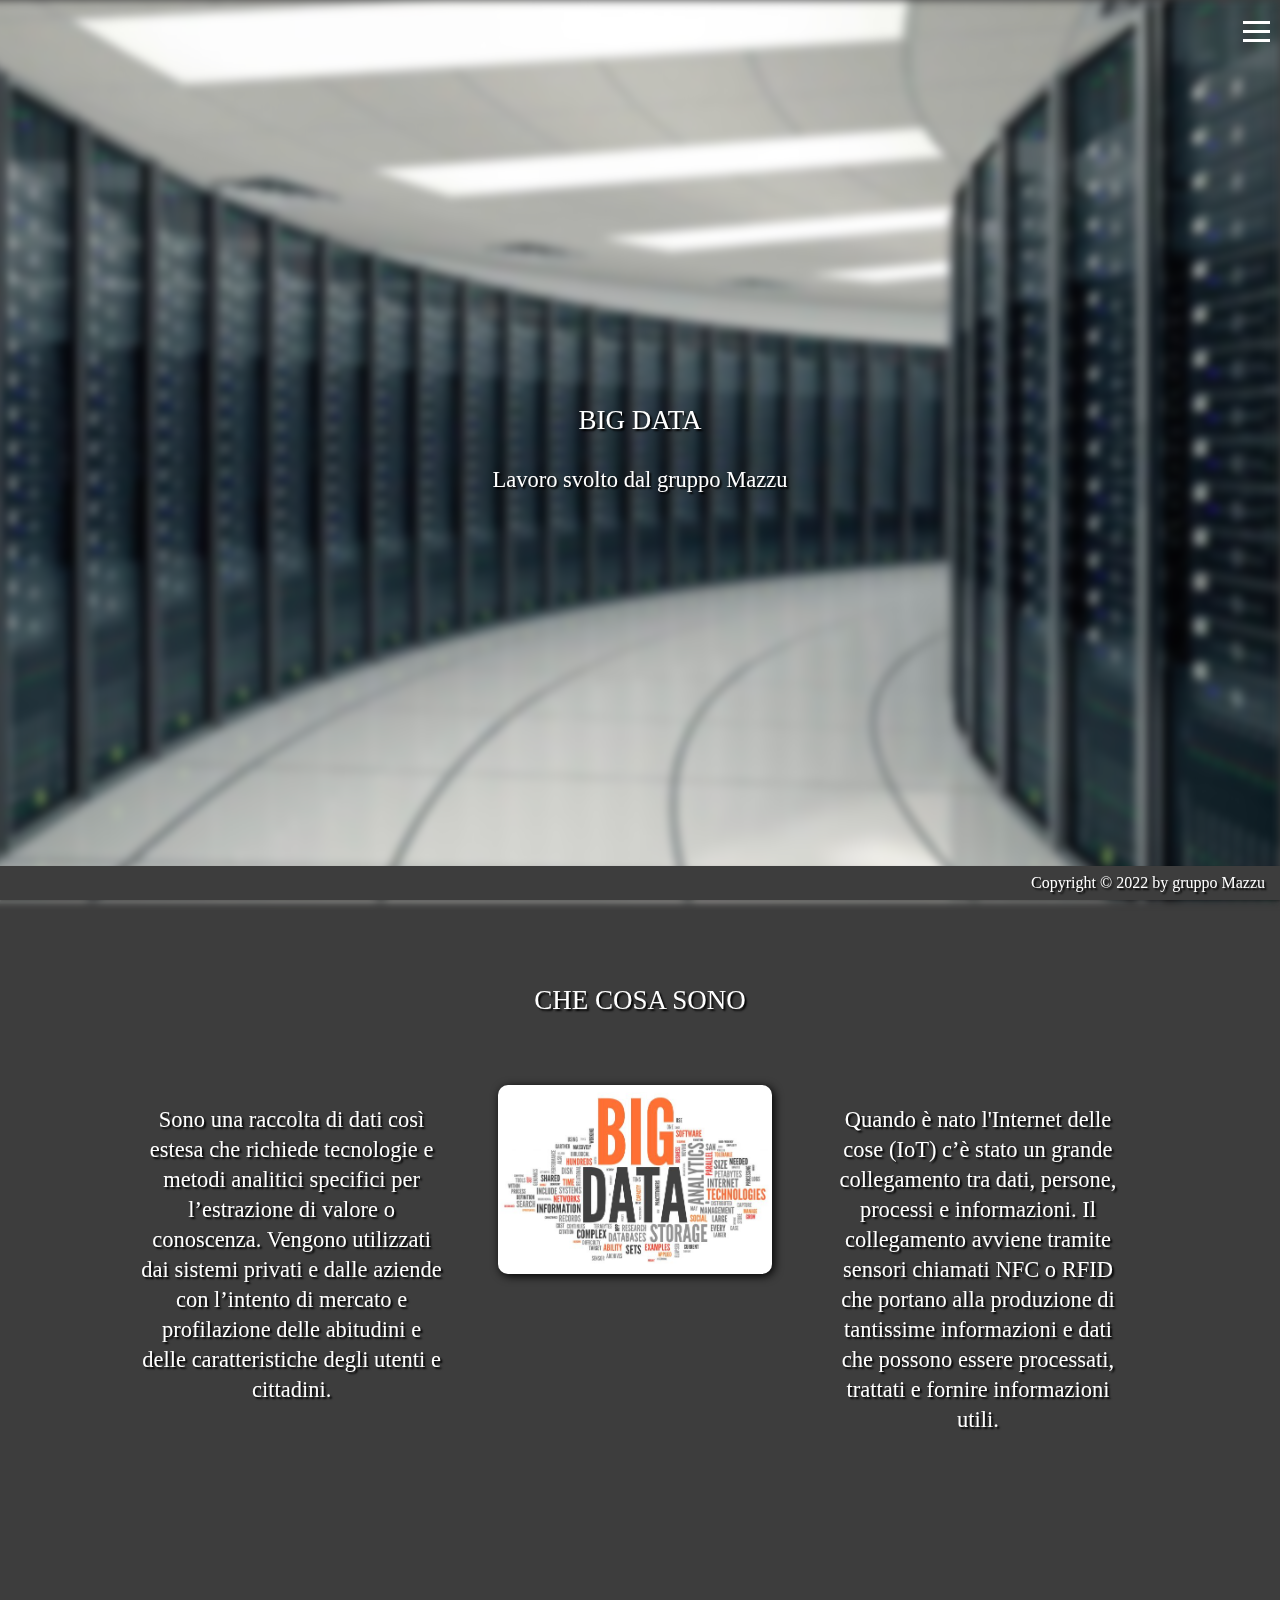
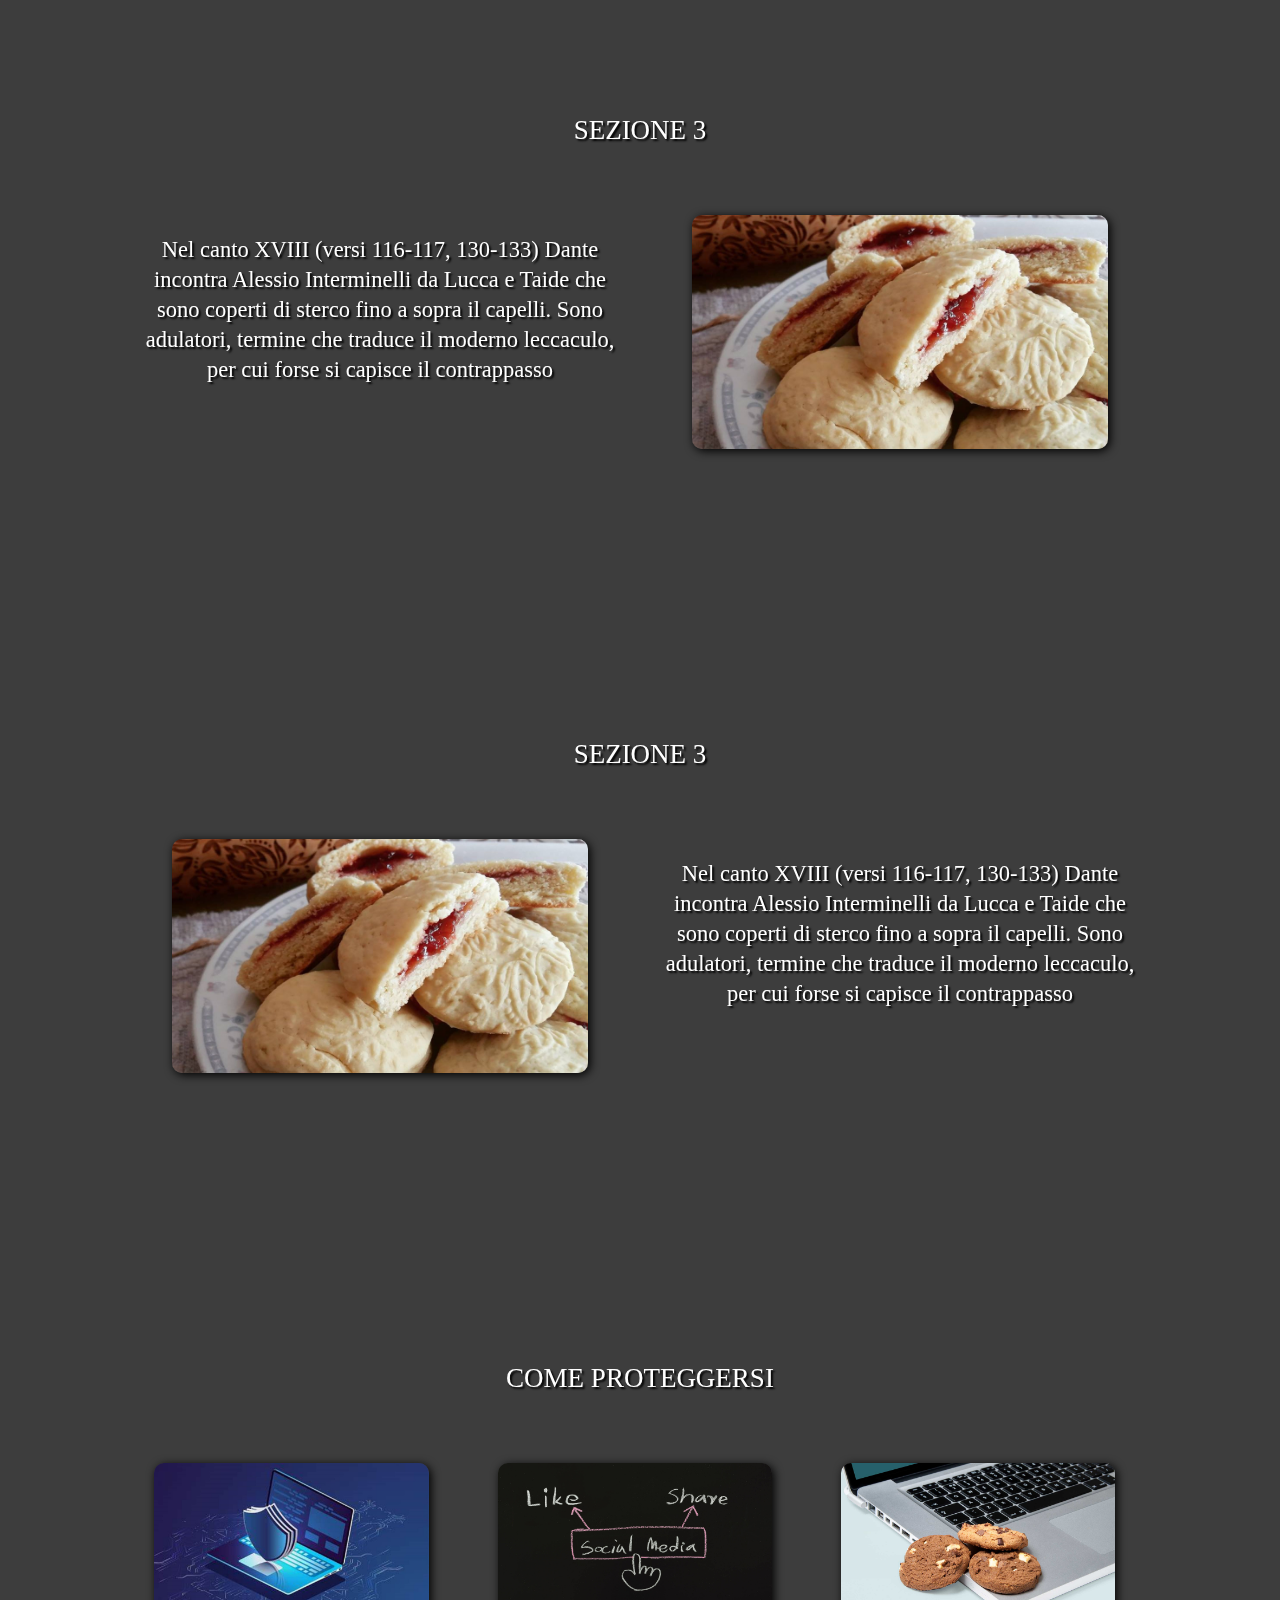
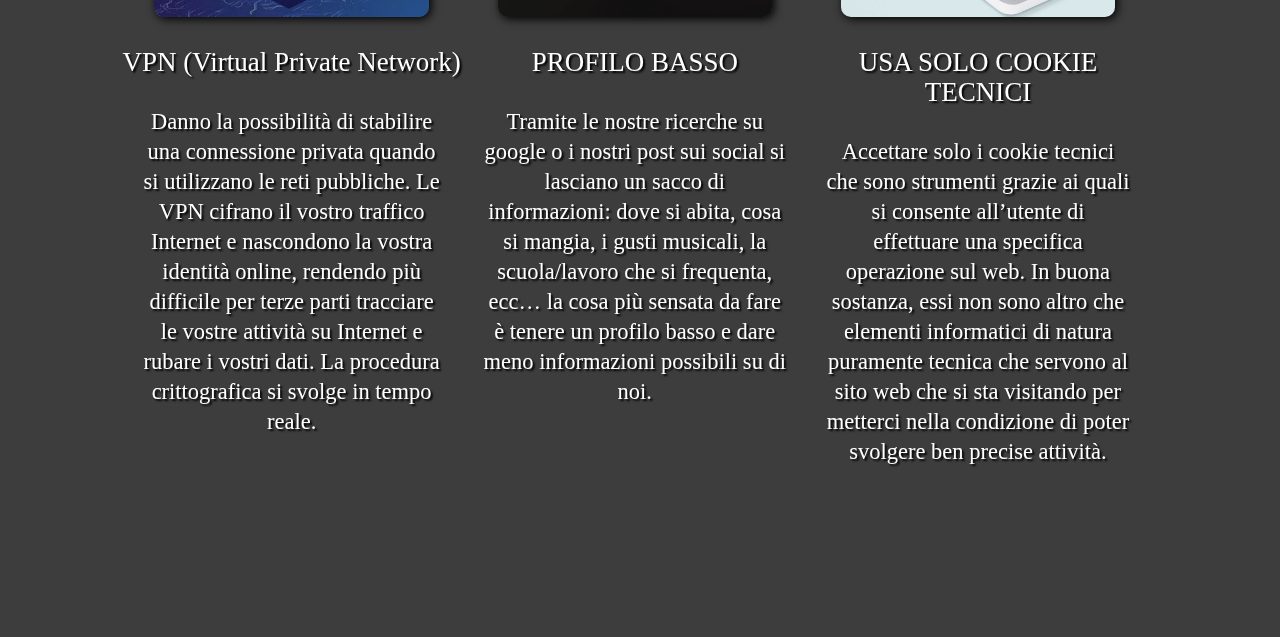
==== index.html @ b59c257b "Update index.html" ====
<html>

<head>
    <title>Big Data</title>
    <link rel="stylesheet" href="./style.css">
    <meta name="viewport" content="width=device-width, initial-scale=1.0">
    <meta charset="UTF-8">
    <link rel="icon" href="./img/icon.png">
</head>

<body>
    <!-- Sfondo -->
    <img class="background" src="./img/wallpaper.jpg" alt="Sfondo">
   

    <!-- NavBar -->
    <div id="myNav" class="overlay">
        <div class="overlay-content">
            <a href="#" onclick="closeNav()">Inizio</a>
            <a href="#link1" onclick="closeNav()">Che cosa sono</a>
            <a href="#link2" onclick="closeNav()">sezione 2</a>
            <a href="#link3" onclick="closeNav()">sezione 3</a>
            <a href="#link4" onclick="closeNav()">Come proteggersi</a>
            <a href="javascript:void(0)" class="overlay-close" onclick="closeNav()">CHIUDI</a>
        </div>
    </div>

    <!-- Bottone Menu -->
    <div style="position: fixed; width: 100%;top: 0;">
        <span onclick="openNav()">
            <p>
                <div class="menu-button">
                    <div class="menuButton"></div>
                    <div class="menuButton"></div>
                    <div class="menuButton"></div>
                </div>
            </p>
        </span>
    </div>

    <!-- Sezione principale -->
    <div class="sezionePrincipale">
        <p class="titolo">BIG DATA</p>
        <p class="sottoTitolo">Lavoro svolto dal <a title="Mazzurana, Klein, Talha, Lepre">gruppo Mazzu</a></p>
    </div>

    <!-- Carattere invisibile per il link -->
    <p id="link1">⠀</p>

    <!-- Prima sezione -->
    <div class="altraSezione" id="link1">
        <p class="titoloSezione">CHE COSA SONO</p>
        <div class="colonnaDaTre">
            <p class="sottoTitolo">Sono una raccolta di dati così estesa che richiede 
                tecnologie e metodi analitici specifici per l’estrazione di valore o 
                conoscenza.
                Vengono utilizzati dai sistemi privati e dalle aziende con 
                l’intento di mercato e profilazione delle abitudini e delle caratteristiche 
                degli utenti e cittadini.</p>
        </div>
        <div class="colonnaDaTre">
            <p style="text-align: center;">
                <img src="./img/bigdata.jpg" alt="non riesco a trovare la immagine" class="imgColonna">
            </p>
        </div>
        <div class="colonnaDaTre">
            <p class="sottoTitolo">Quando è nato l'Internet delle cose (IoT) c’è stato un grande collegamento 
                tra dati, persone, processi e informazioni. Il collegamento avviene tramite sensori chiamati 
                NFC o RFID che portano alla produzione di tantissime informazioni e dati 
                che possono essere processati, trattati e fornire informazioni utili.</p>
        </div>
    </div>

    <!-- Carattere invisibile per il link -->
    <p id="link2">⠀</p>

    <!-- Seconda sezione -->
    <div class="altraSezione" id="link3">
        <p class="titoloSezione">SEZIONE 3</p>
        <div class="colonna">
            <p class="sottoTitolo">Nel canto XVIII (versi 116-117, 130-133) 
                Dante incontra Alessio Interminelli da Lucca e Taide che sono 
                coperti di sterco fino a sopra il capelli. Sono adulatori, 
                termine che traduce il moderno leccaculo, per cui forse si 
                capisce il contrappasso</p>
        </div>
        <div class="colonna">
            <p style="text-align: center;">
                <img src="./img/img3.jpg" alt="non riesco a trovare la immagine" class="imgColonna">
            </p>
        </div>
    </div>

    <!-- Carattere invisibile per il link -->
    <p id="link3">⠀</p>

    <!-- Terza sezione -->
    <div class="altraSezione" id="link3">
        <p class="titoloSezione">SEZIONE 3</p>
        <div class="colonna">
            <p style="text-align: center;">
                <img src="./img/img3.jpg" alt="non riesco a trovare la immagine" class="imgColonna">
            </p>
        </div>
        <div class="colonna">
            <p class="sottoTitolo">Nel canto XVIII (versi 116-117, 130-133) 
                Dante incontra Alessio Interminelli da Lucca e Taide che sono 
                coperti di sterco fino a sopra il capelli. Sono adulatori, 
                termine che traduce il moderno leccaculo, per cui forse si 
                capisce il contrappasso</p>
        </div>
    </div>

    <!-- Carattere invisibile per il link -->
    <p id="link4">⠀</p>

    <!-- Quarta sezione -->
    <div class="altraSezione" id="link4">
        <p class="titoloSezione">COME PROTEGGERSI</p>
        <div class="colonnaDaTre">
            <p style="text-align: center;">
                <img src="./img/vpn.jpg" alt="non riesco a trovare la immagine" class="imgColonna">
            </p>
            <p class="titolo">VPN (Virtual Private Network)</p>
            <p class="sottoTitolo">Danno la possibilità di stabilire una connessione privata quando si
                utilizzano le reti pubbliche. Le VPN cifrano il vostro traffico Internet e nascondono
                la vostra identità online, rendendo più difficile per terze parti tracciare le vostre
                attività su Internet e rubare i vostri dati. La procedura crittografica si svolge
                in tempo reale.</p>
        </div>
        <div class="colonnaDaTre">
            <p style="text-align: center;">
                <img src="./img/social.jpg" alt="non riesco a trovare la immagine" class="imgColonna">
            </p>
            <p class="titolo">PROFILO BASSO</p>
            <p class="sottoTitolo">Tramite le nostre ricerche su google o i nostri post sui social si
                lasciano
                un sacco di informazioni: dove si abita, cosa si mangia, i gusti musicali, la scuola/lavoro
                che si frequenta, ecc… la cosa più sensata da fare è tenere un profilo basso e dare meno informazioni
                possibili su di noi.</p>
        </div>
        <div class="colonnaDaTre">
            <p style="text-align: center;">
                <img src="./img/cookiesTecnici.jpg" alt="non riesco a trovare la immagine" class="imgColonna">
            </p>
            <p class="titolo">USA SOLO COOKIE TECNICI</p>
            <p class="sottoTitolo">Accettare solo i cookie tecnici che sono strumenti grazie ai quali si consente
                all’utente di effettuare una specifica operazione sul web. In buona sostanza,
                essi non sono altro che elementi informatici di natura puramente tecnica che
                servono al sito web che si sta visitando per metterci nella condizione di
                poter svolgere ben precise attività.</p>
        </div>
    </div>

    <!-- Footer -->
    <div class="footer-bar">
        <p class="copyright">Copyright © 2022 by gruppo Mazzu</p>
    </div>

    <!-- Import JavaScript -->
    <script type="text/javascript" src="code.js"></script>
</body>

</html>
---- style.css ----
* {
    padding: 0px;
    margin: 0px;
    line-height: 30px;
    color: rgb(255, 255, 255);
    font-family: Verdana;
    text-shadow: 2px 2px 2px black;
    scroll-behavior: smooth;
}

body {
    background-color: rgb(61, 61, 61);
}

a {
    text-decoration: none;
}

.background {
    position:fixed;
    right:0;
    top:0;
    min-width:100%;
    min-height:100%;
    height:100%;
    z-index:-100;
    filter: blur(5px);
}

.overlay { 
    height: 100%;
    width: 0;
    position: fixed;
    z-index: 1;
    left: 0;
    top: 0;
    background-color: rgb(0,0,0);
    background-color: rgba(0,0,0, 0.9);
    overflow-x: hidden;
    transition: 0.5s;
  }
  
.overlay-content {
    position: relative;
    top: 25%;
    width: 100%;
    text-align: center;
    margin-top: 30px;
}

.overlay a {
    padding: 8px;
    text-decoration: none;
    font-size: 24px;
    color: #a0a0a0;
    display: block;
    transition: 0.3s;
    transition: all 0.3s 0s ease;
}

.overlay a:hover, .overlay a:focus {
    color: white;
    font-size: 24px;
}

.menu-button {
    padding-top: 5px ;
    margin: 10px;
    cursor: pointer;
    float: right;
    z-index: 2000;
}

.menuButton {
    width: 27px;
    height: 3px;
    /* background-color: rgb(29, 29, 29);*/
    background-color: white;
    margin: 6px 0;
}

.sezionePrincipale {
    padding: 45vh 10px 40vh 10px;
}

.titolo {
    text-align: center;
    padding: 0px 0px 10px 0px;
    font-size: 3vh;
    margin-bottom: 20px;
}

.sottoTitolo {
    text-align: center;
    font-size: 2.5vh;
    margin: 20px;
}

.altraSezione {
    margin: 80px 120px 120px 120px;
    overflow: hidden;
}

.colonna {
    margin: 0 0 30px 0;
    float: left;
    width: 50%;
}

.colonnaDaTre {
    margin: 0 0 30px 0;
    float: left;
    width: 33%;
}

@media screen and (max-width: 1100px) {
    .colonnaDaTre {
        width: 100%;
    }

    .colonna {
        width: 100%;
    }

}

@media screen and (max-width: 600px) {

    .altraSezione {
        margin: 80px 10px 120px 10px;
    }

    .sottoTitolo {
        margin-top: 10px;
    }
}

.titoloSezione {
    text-align: center;
    padding: 0px 0px 50px 0px;
    font-size: 3vh;
    margin-bottom: 20px;
}
.imgColonna {
    text-align: center;
    width: 80%;
    margin-bottom: 30px;
    box-shadow: 2px 2px 10px black;
    border-radius: 10px;
}

.footer-bar {
    position: fixed;
    bottom:  0px;
    padding: 2px 0 2px 0;
    width: 100%;
    background-color: rgb(61, 61, 61);
    box-shadow: rgba(0, 0, 0, 0.3) 0px 1px 2px 0px
}

.copyright {
    margin: 0 15px 0 15px;
    float: right;
    color: white;
}
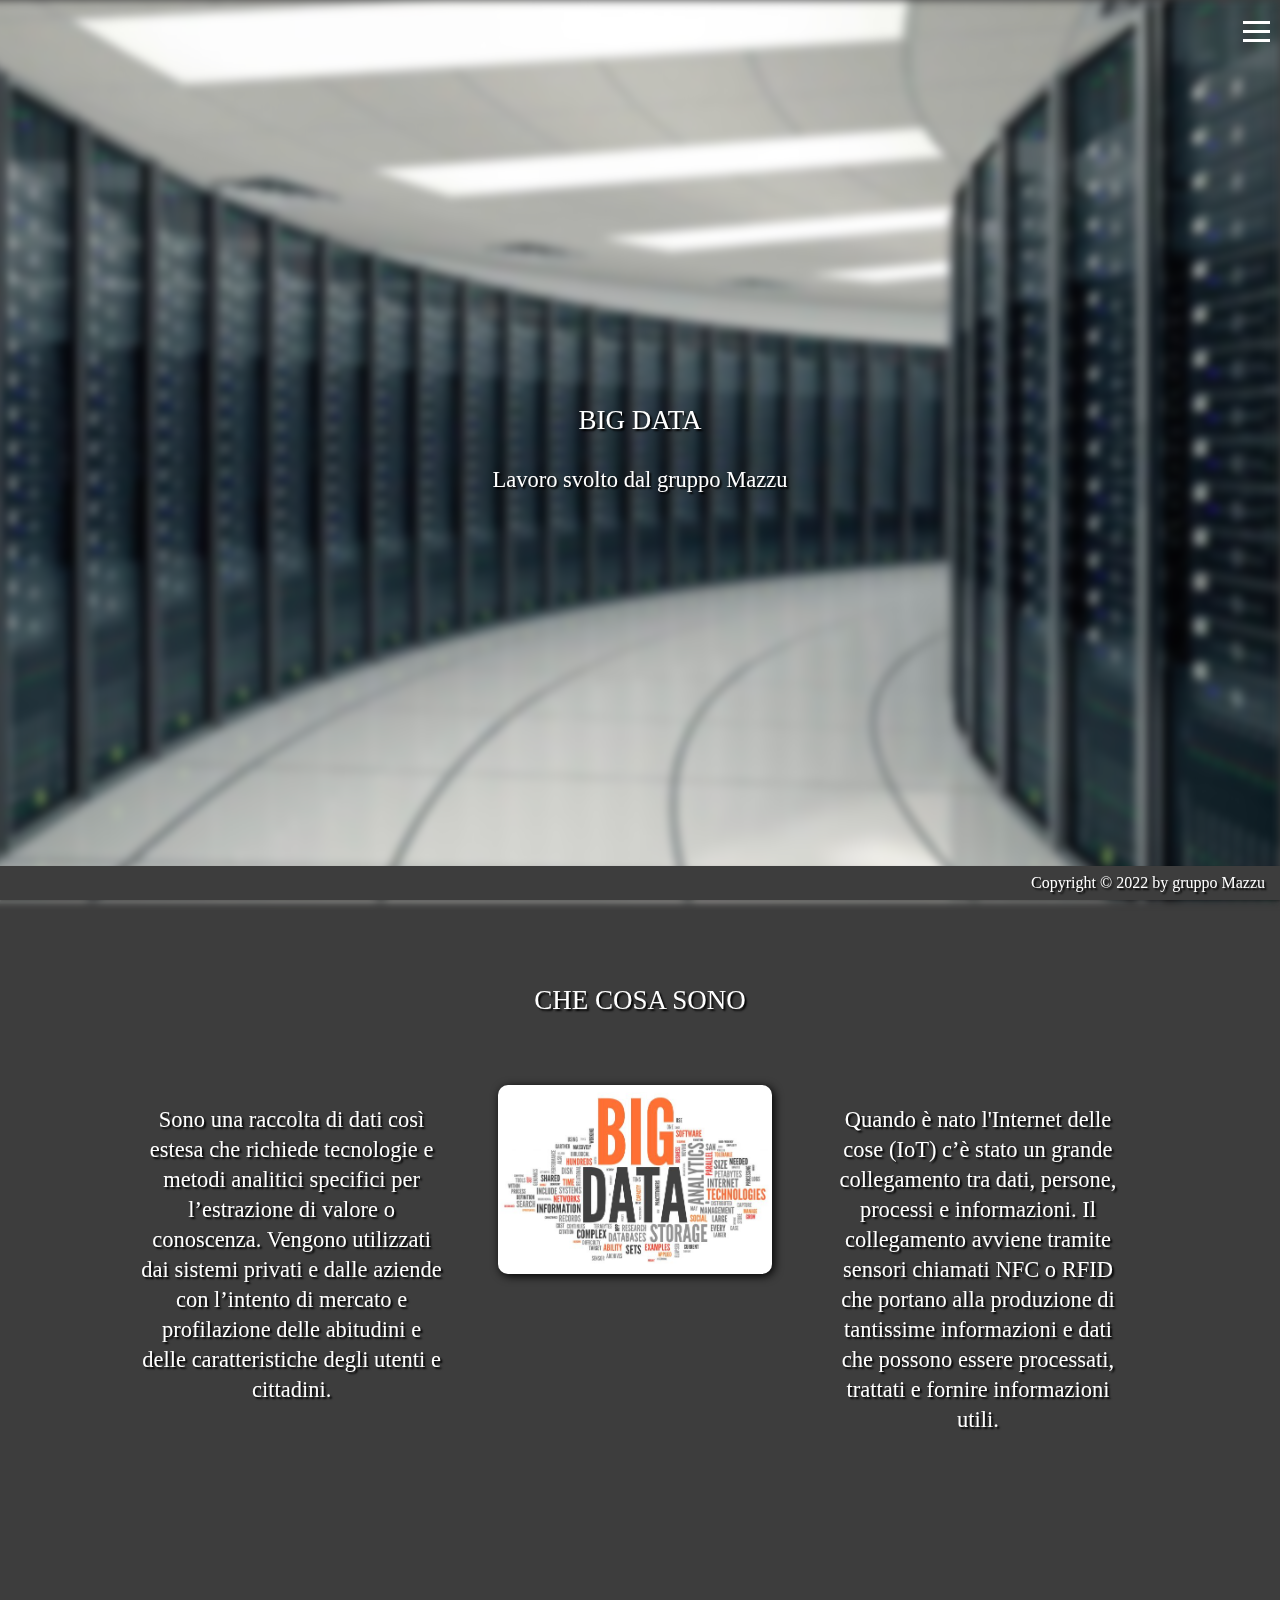
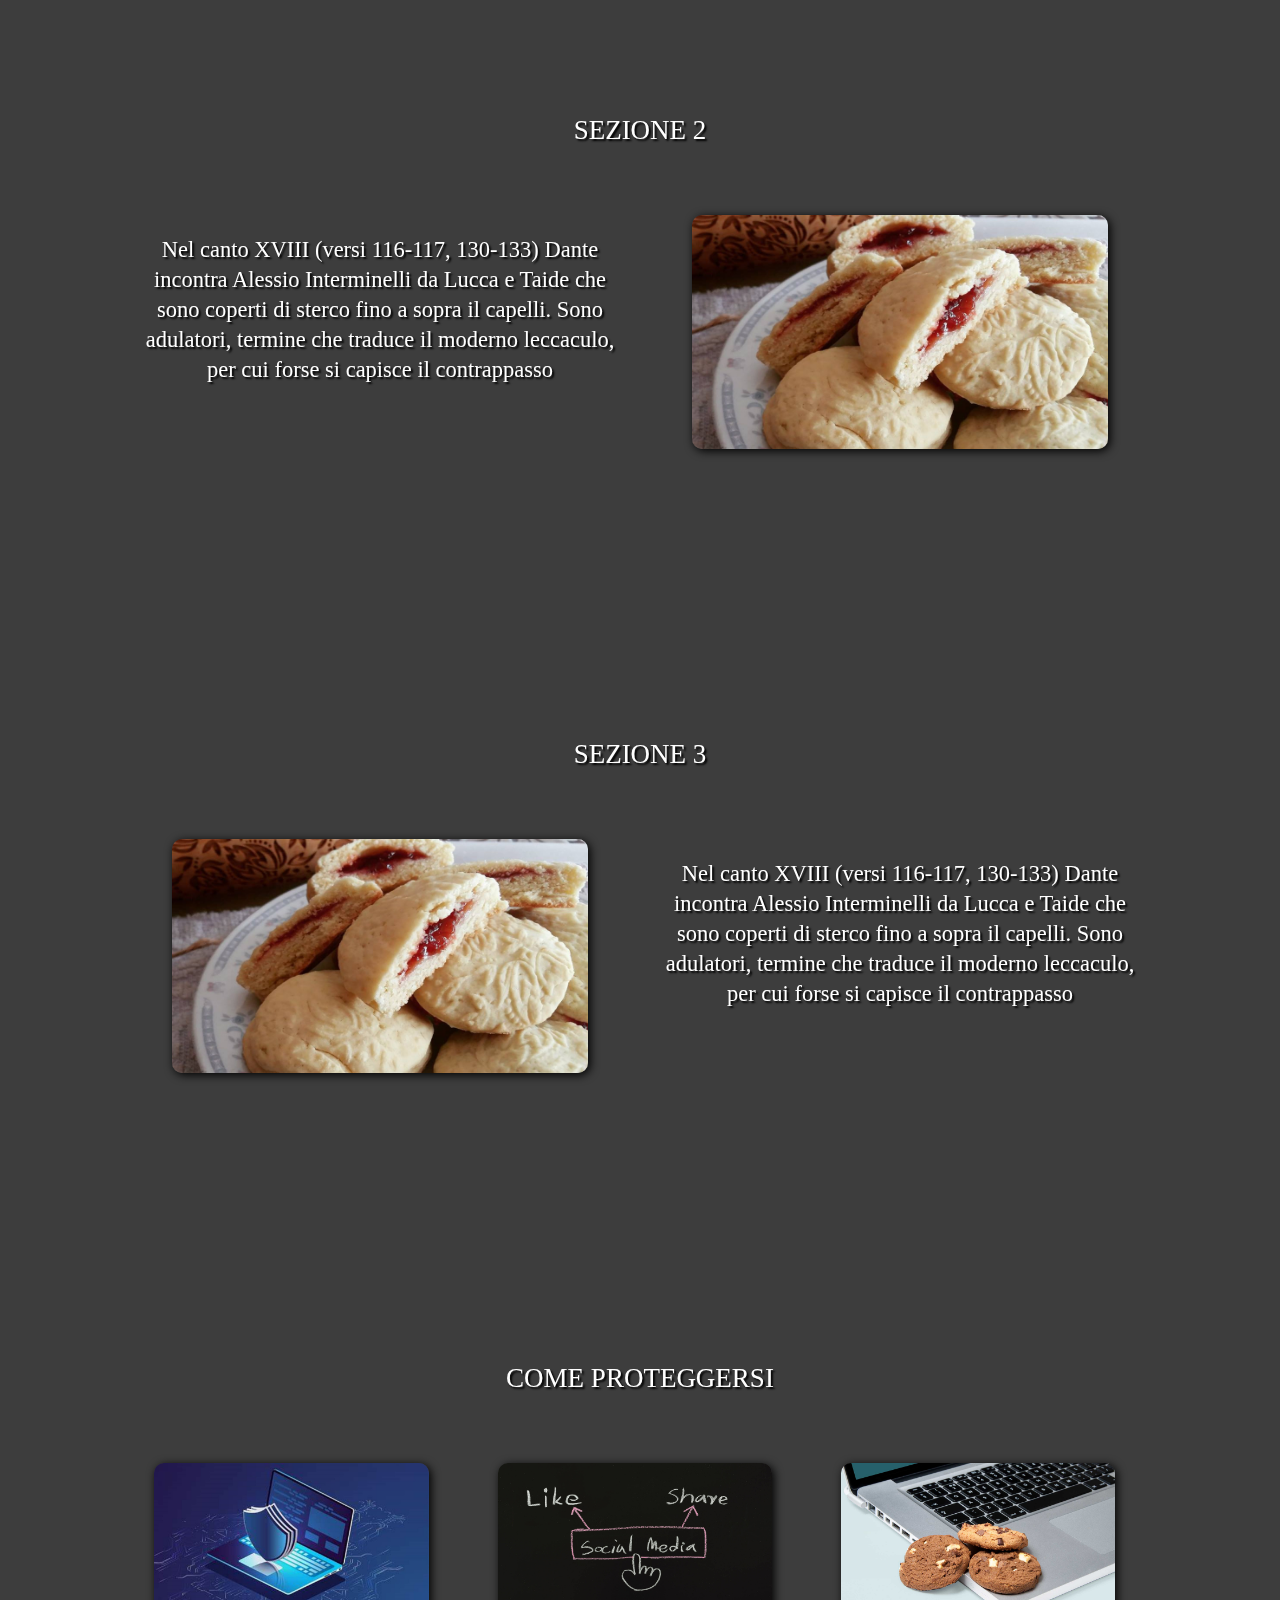
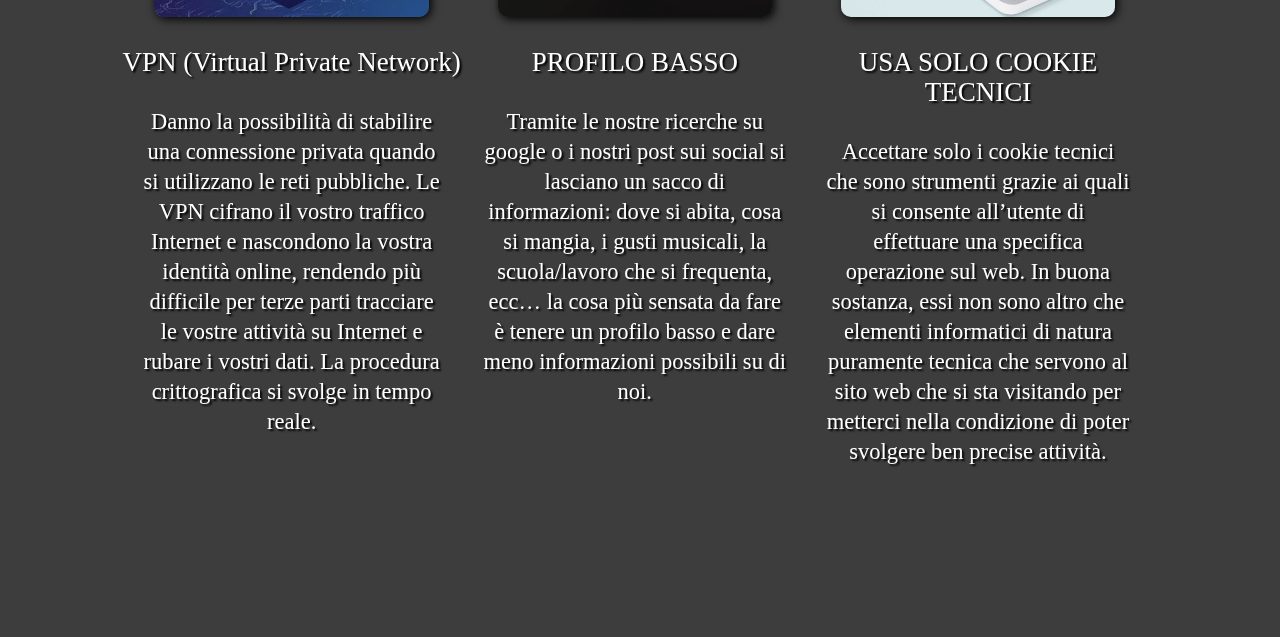
==== commit 299c1694: "Update index.html" ====
--- a/index.html
+++ b/index.html
@@ -75,8 +75,8 @@
     <p id="link2">⠀</p>
 
     <!-- Seconda sezione -->
-    <div class="altraSezione" id="link3">
-        <p class="titoloSezione">SEZIONE 3</p>
+    <div class="altraSezione" id="link2">
+        <p class="titoloSezione">SEZIONE 2</p>
         <div class="colonna">
             <p class="sottoTitolo">Nel canto XVIII (versi 116-117, 130-133) 
                 Dante incontra Alessio Interminelli da Lucca e Taide che sono 
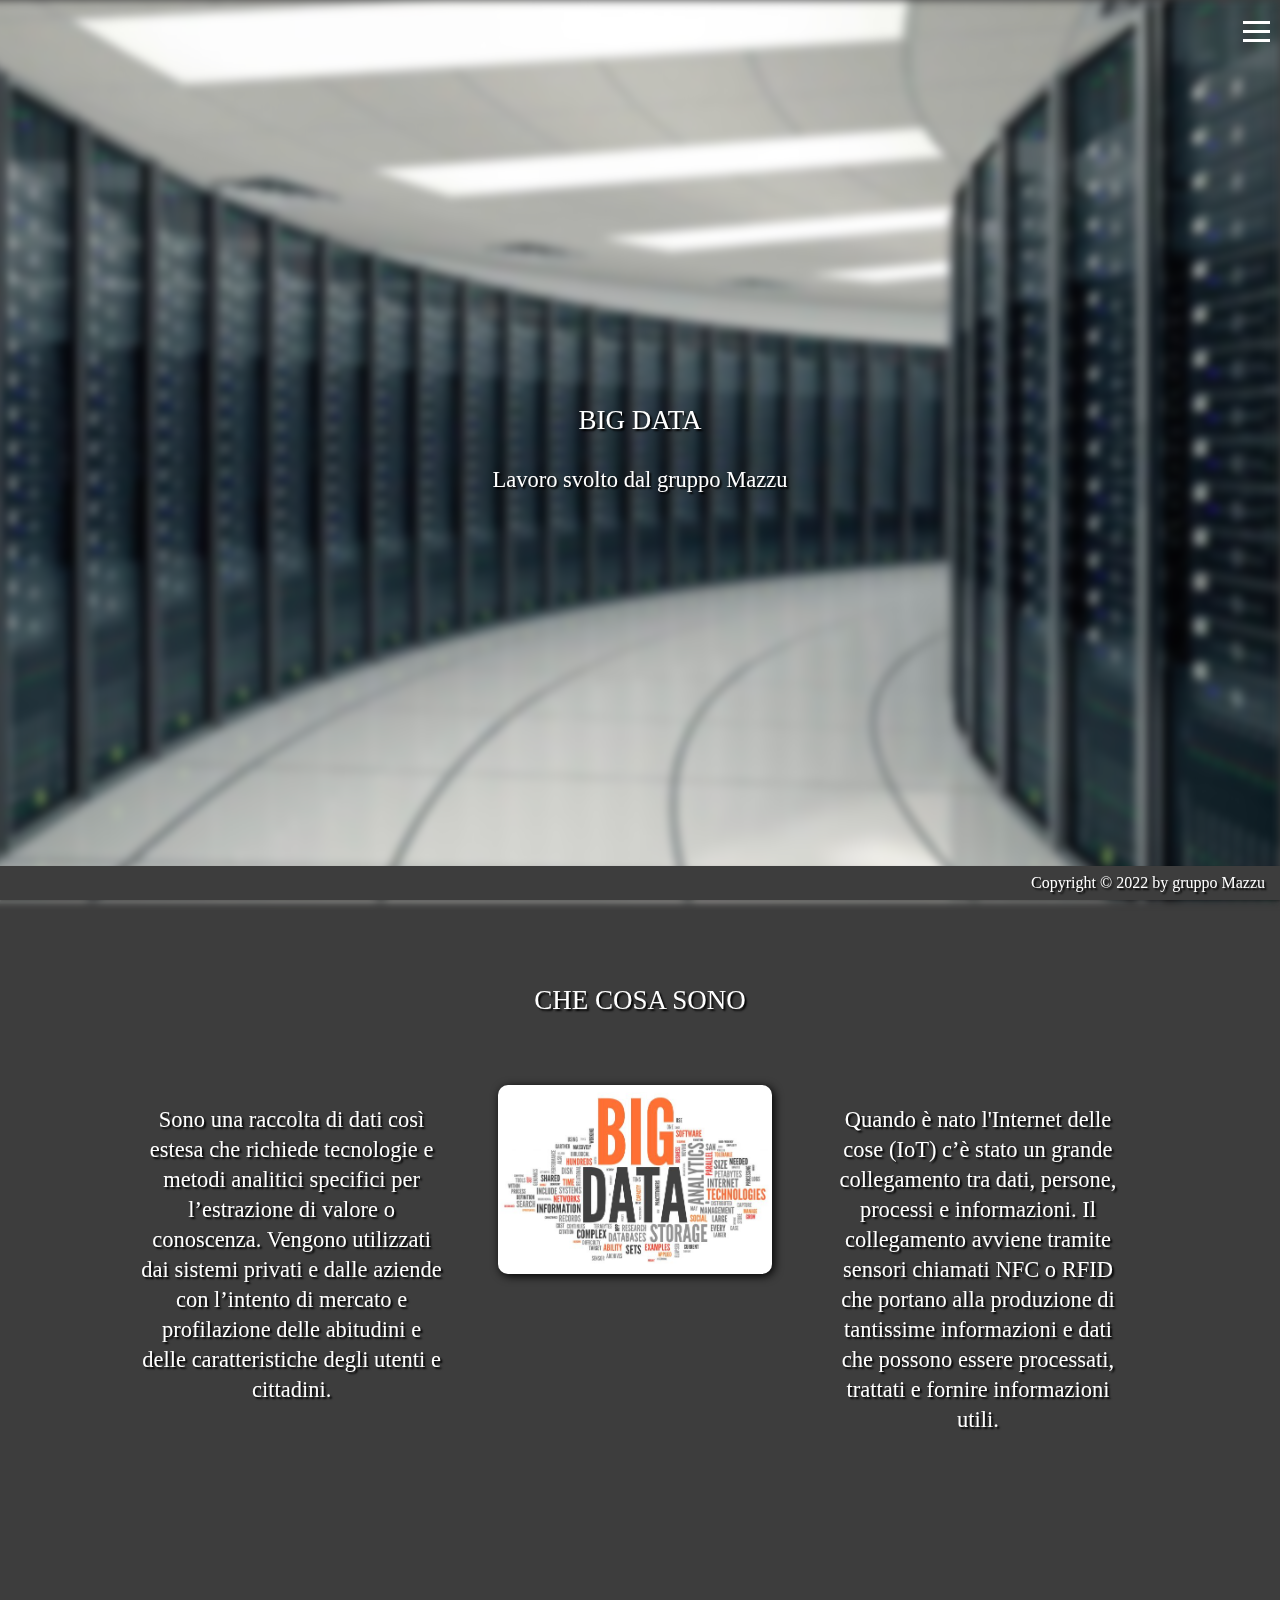
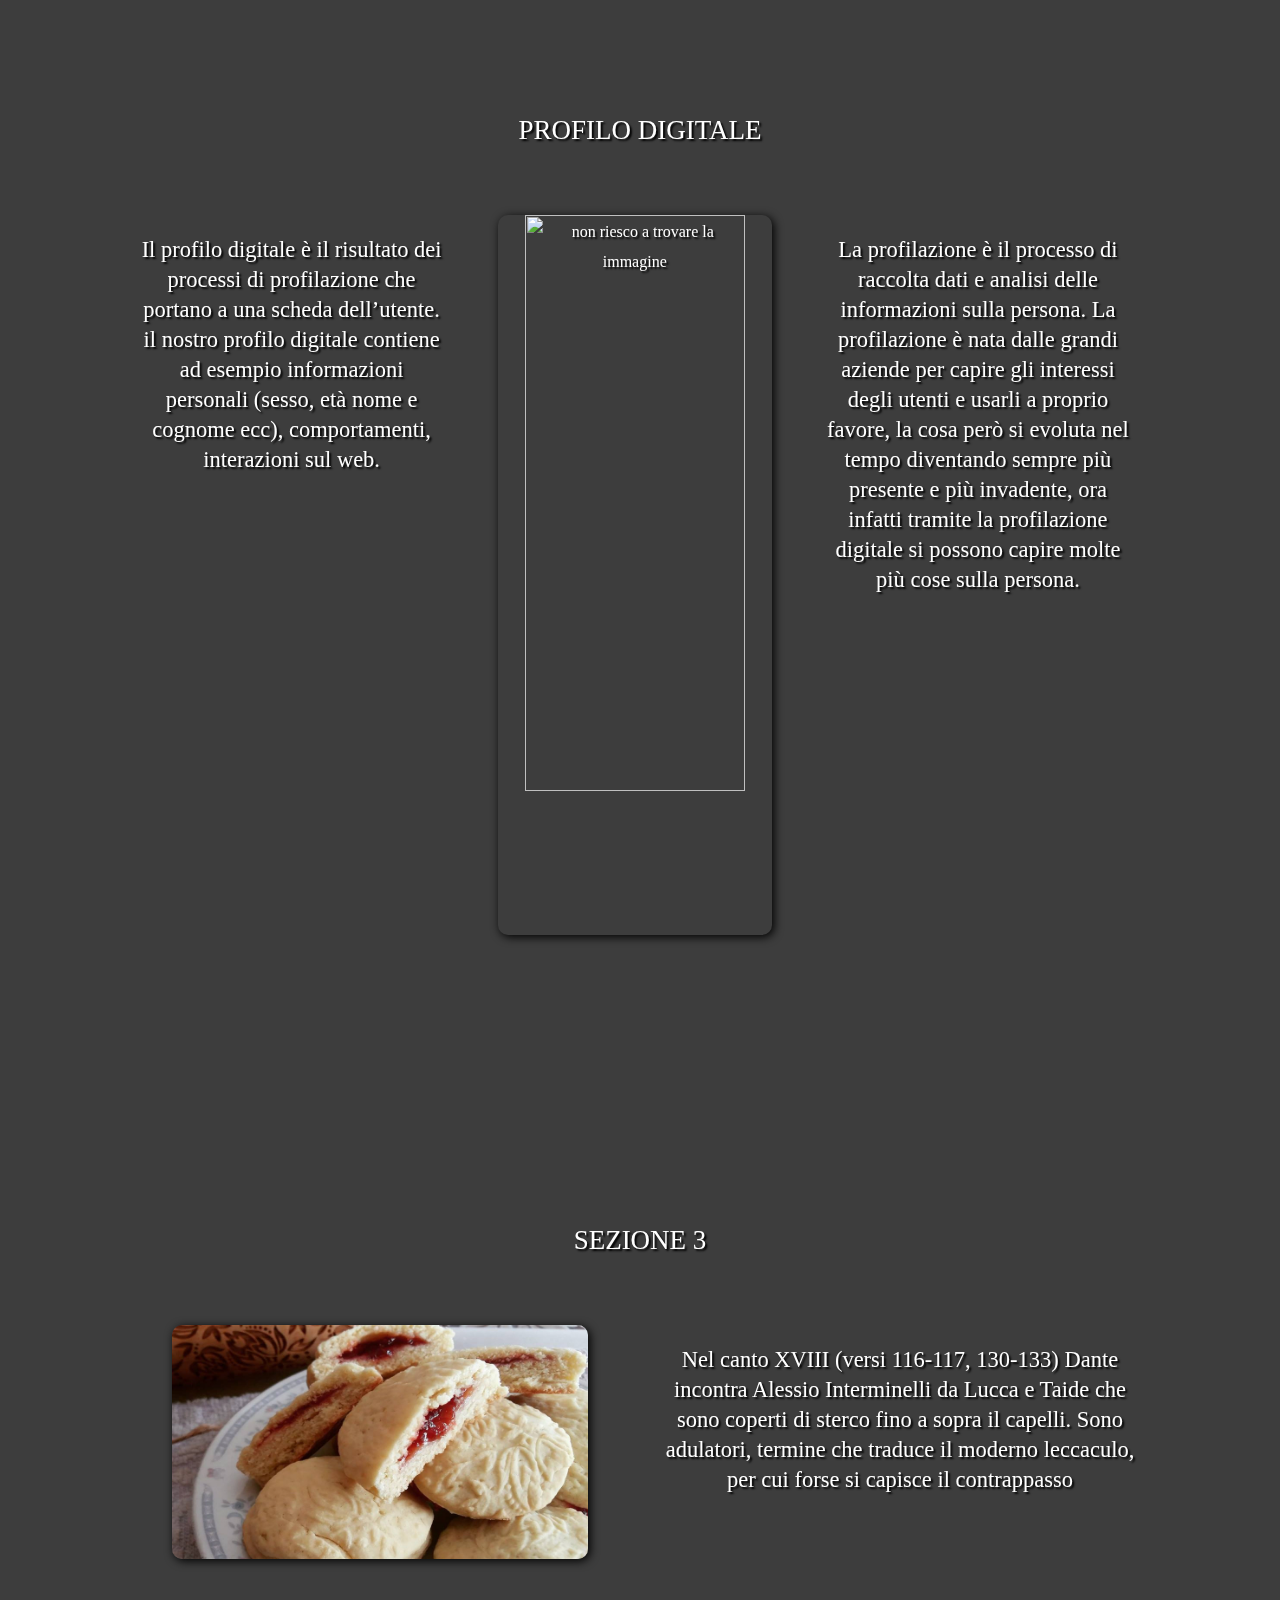
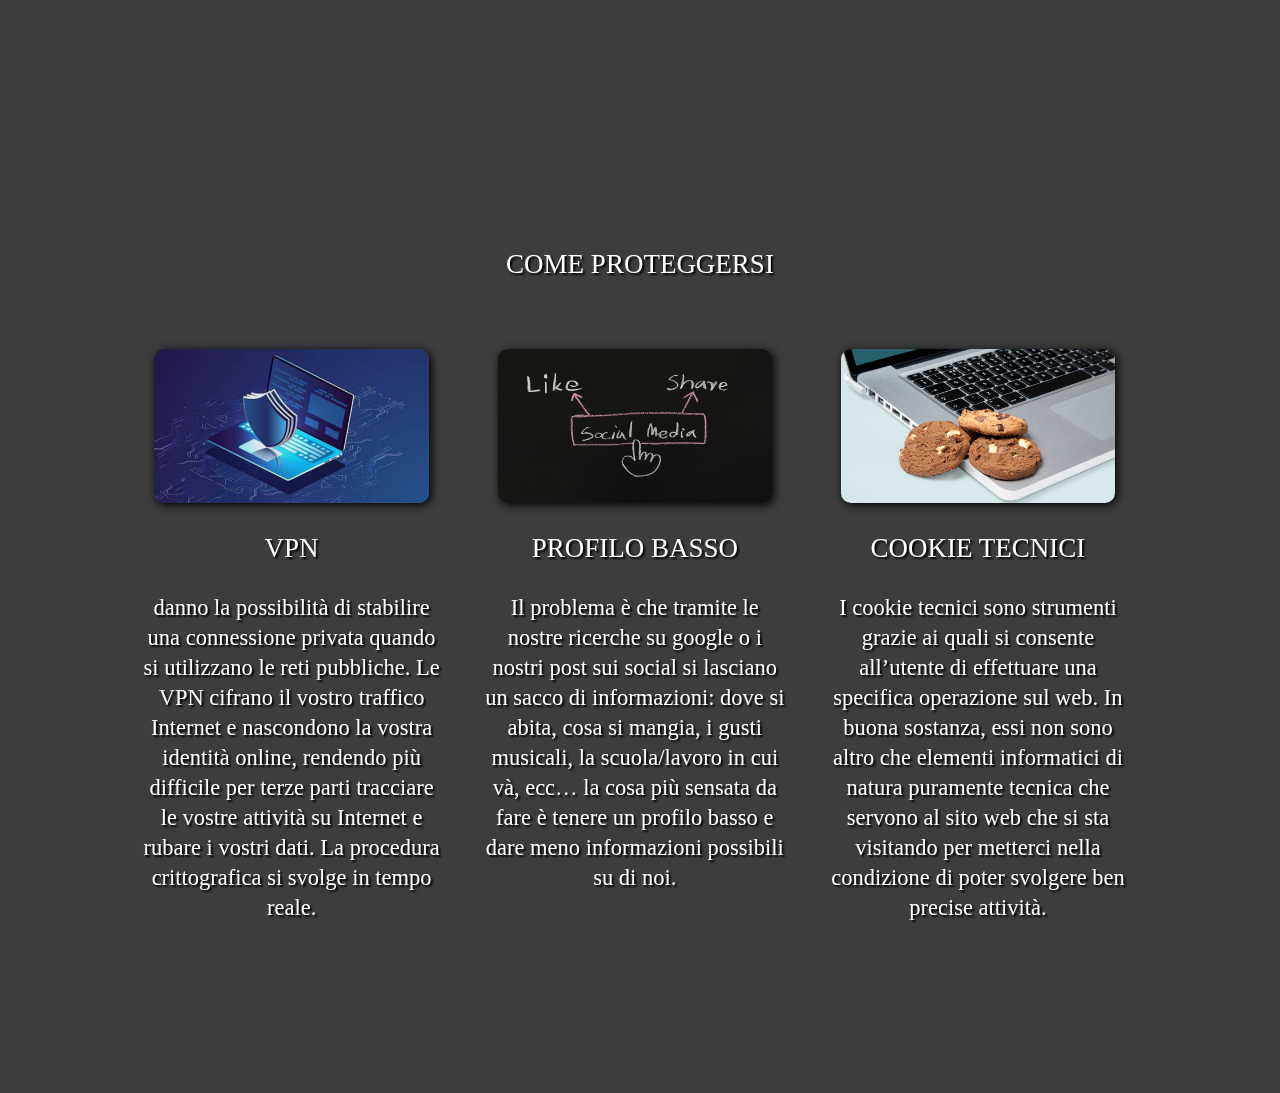
==== commit d5f49b63: "Update index.html" ====
--- a/index.html
+++ b/index.html
@@ -1,7 +1,7 @@
 <html>
 
 <head>
-    <title>Big Data</title>
+    <title>Educazione Civica</title>
     <link rel="stylesheet" href="./style.css">
     <meta name="viewport" content="width=device-width, initial-scale=1.0">
     <meta charset="UTF-8">
@@ -18,7 +18,7 @@
         <div class="overlay-content">
             <a href="#" onclick="closeNav()">Inizio</a>
             <a href="#link1" onclick="closeNav()">Che cosa sono</a>
-            <a href="#link2" onclick="closeNav()">sezione 2</a>
+            <a href="#link2" onclick="closeNav()">Profilo digitale</a>
             <a href="#link3" onclick="closeNav()">sezione 3</a>
             <a href="#link4" onclick="closeNav()">Come proteggersi</a>
             <a href="javascript:void(0)" class="overlay-close" onclick="closeNav()">CHIUDI</a>
@@ -76,18 +76,22 @@
 
     <!-- Seconda sezione -->
     <div class="altraSezione" id="link2">
-        <p class="titoloSezione">SEZIONE 2</p>
-        <div class="colonna">
-            <p class="sottoTitolo">Nel canto XVIII (versi 116-117, 130-133) 
-                Dante incontra Alessio Interminelli da Lucca e Taide che sono 
-                coperti di sterco fino a sopra il capelli. Sono adulatori, 
-                termine che traduce il moderno leccaculo, per cui forse si 
-                capisce il contrappasso</p>
+        <p class="titoloSezione">PROFILO DIGITALE</p>
+        <div class="colonnaDaTre">
+            <p class="sottoTitolo">Il profilo digitale è il risultato dei processi di profilazione che portano
+                a una scheda dell’utente. il nostro profilo digitale contiene ad esempio informazioni personali
+                (sesso, età nome e cognome ecc), comportamenti, interazioni sul web.</p>
         </div>
-        <div class="colonna">
+        <div class="colonnaDaTre">
             <p style="text-align: center;">
-                <img src="./img/img3.jpg" alt="non riesco a trovare la immagine" class="imgColonna">
+                <img src="./img/fingerprint.jpg" alt="non riesco a trovare la immagine" class="imgColonna">
             </p>
+        </div>
+        <div class="colonnaDaTre">
+            <p class="sottoTitolo">La profilazione è il processo di raccolta dati e analisi delle informazioni sulla persona.
+                La profilazione è nata dalle grandi aziende per capire gli interessi degli utenti e usarli a proprio favore,
+                la cosa però si evoluta nel tempo diventando sempre più presente e più invadente, ora infatti tramite
+                la profilazione digitale si possono capire molte più cose sulla persona.</p>
         </div>
     </div>
 
@@ -121,8 +125,8 @@
             <p style="text-align: center;">
                 <img src="./img/vpn.jpg" alt="non riesco a trovare la immagine" class="imgColonna">
             </p>
-            <p class="titolo">VPN (Virtual Private Network)</p>
-            <p class="sottoTitolo">Danno la possibilità di stabilire una connessione privata quando si
+            <p class="titolo">VPN</p>
+            <p class="sottoTitolo">danno la possibilità di stabilire una connessione privata quando si
                 utilizzano le reti pubbliche. Le VPN cifrano il vostro traffico Internet e nascondono
                 la vostra identità online, rendendo più difficile per terze parti tracciare le vostre
                 attività su Internet e rubare i vostri dati. La procedura crittografica si svolge
@@ -133,18 +137,18 @@
                 <img src="./img/social.jpg" alt="non riesco a trovare la immagine" class="imgColonna">
             </p>
             <p class="titolo">PROFILO BASSO</p>
-            <p class="sottoTitolo">Tramite le nostre ricerche su google o i nostri post sui social si
+            <p class="sottoTitolo">Il problema è che tramite le nostre ricerche su google o i nostri post sui social si
                 lasciano
                 un sacco di informazioni: dove si abita, cosa si mangia, i gusti musicali, la scuola/lavoro
-                che si frequenta, ecc… la cosa più sensata da fare è tenere un profilo basso e dare meno informazioni
+                in cui và, ecc… la cosa più sensata da fare è tenere un profilo basso e dare meno informazioni
                 possibili su di noi.</p>
         </div>
         <div class="colonnaDaTre">
             <p style="text-align: center;">
                 <img src="./img/cookiesTecnici.jpg" alt="non riesco a trovare la immagine" class="imgColonna">
             </p>
-            <p class="titolo">USA SOLO COOKIE TECNICI</p>
-            <p class="sottoTitolo">Accettare solo i cookie tecnici che sono strumenti grazie ai quali si consente
+            <p class="titolo">COOKIE TECNICI</p>
+            <p class="sottoTitolo">I cookie tecnici sono strumenti grazie ai quali si consente
                 all’utente di effettuare una specifica operazione sul web. In buona sostanza,
                 essi non sono altro che elementi informatici di natura puramente tecnica che
                 servono al sito web che si sta visitando per metterci nella condizione di
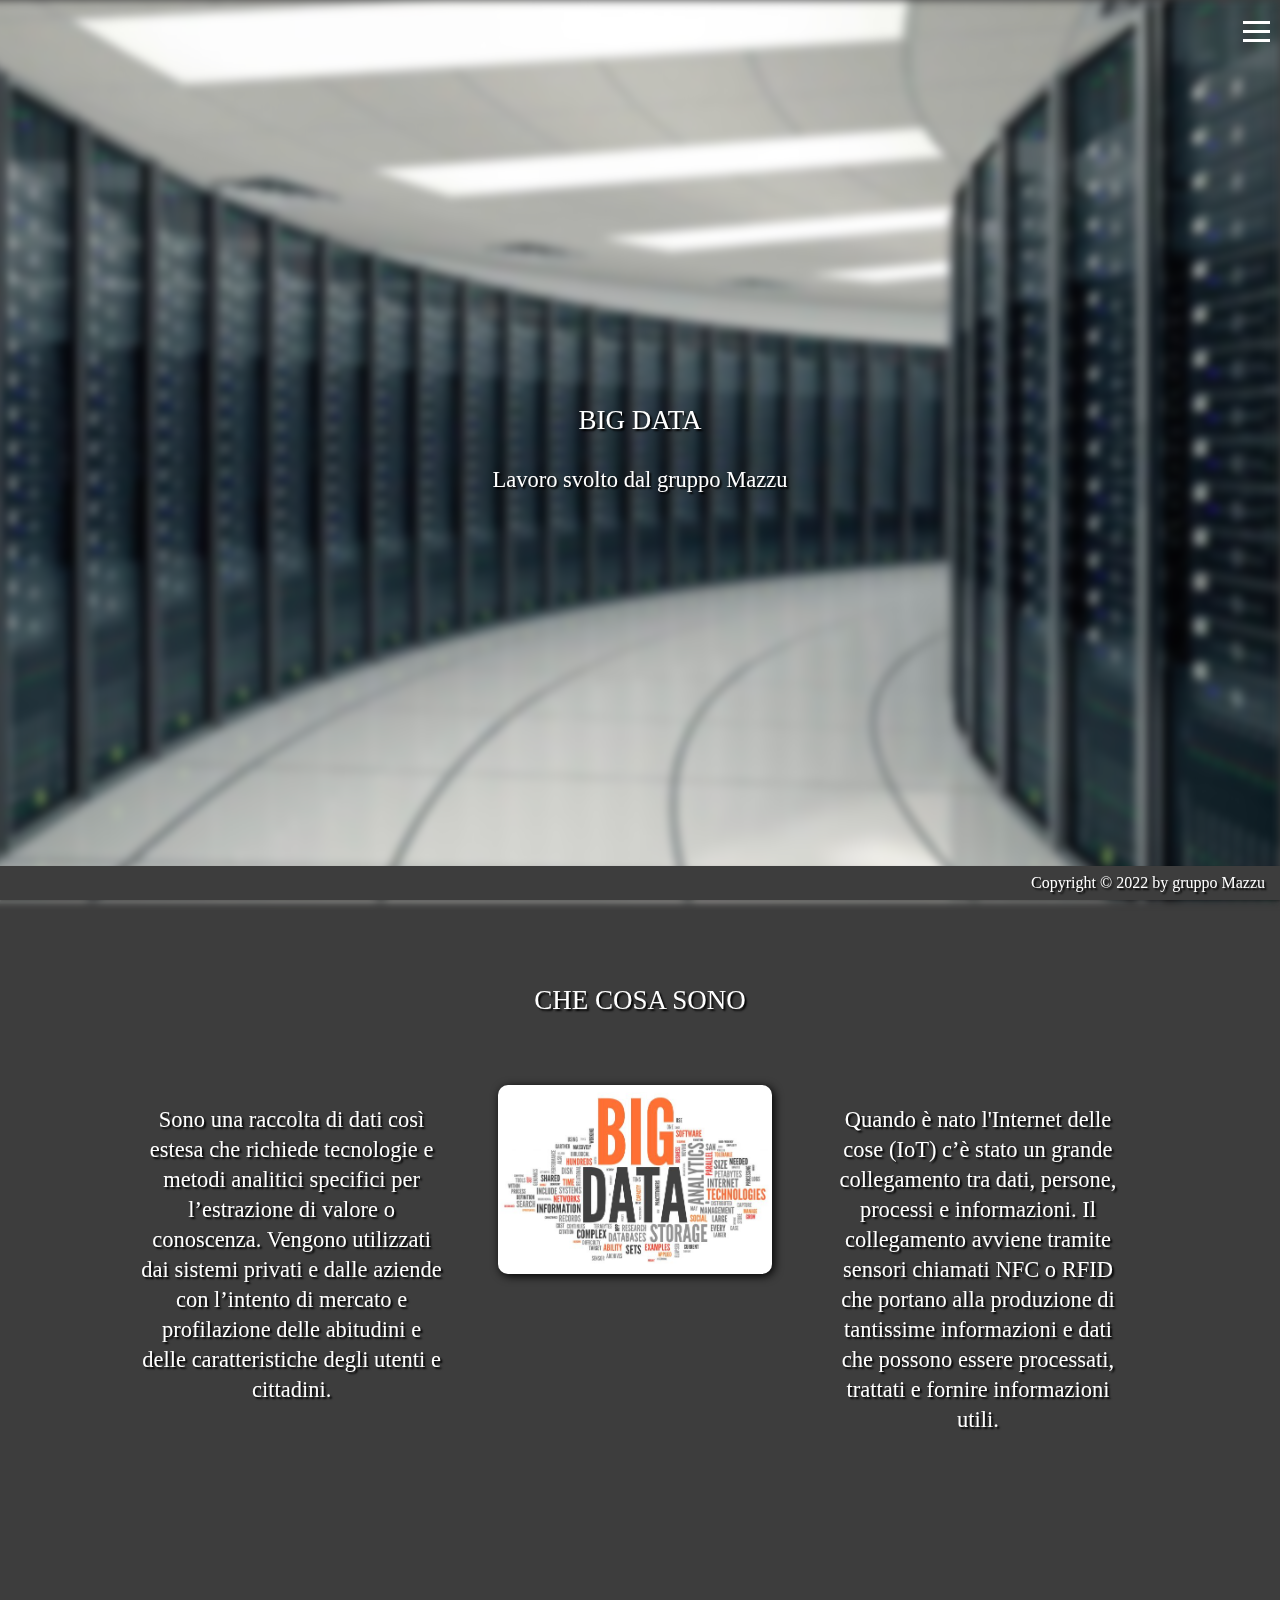
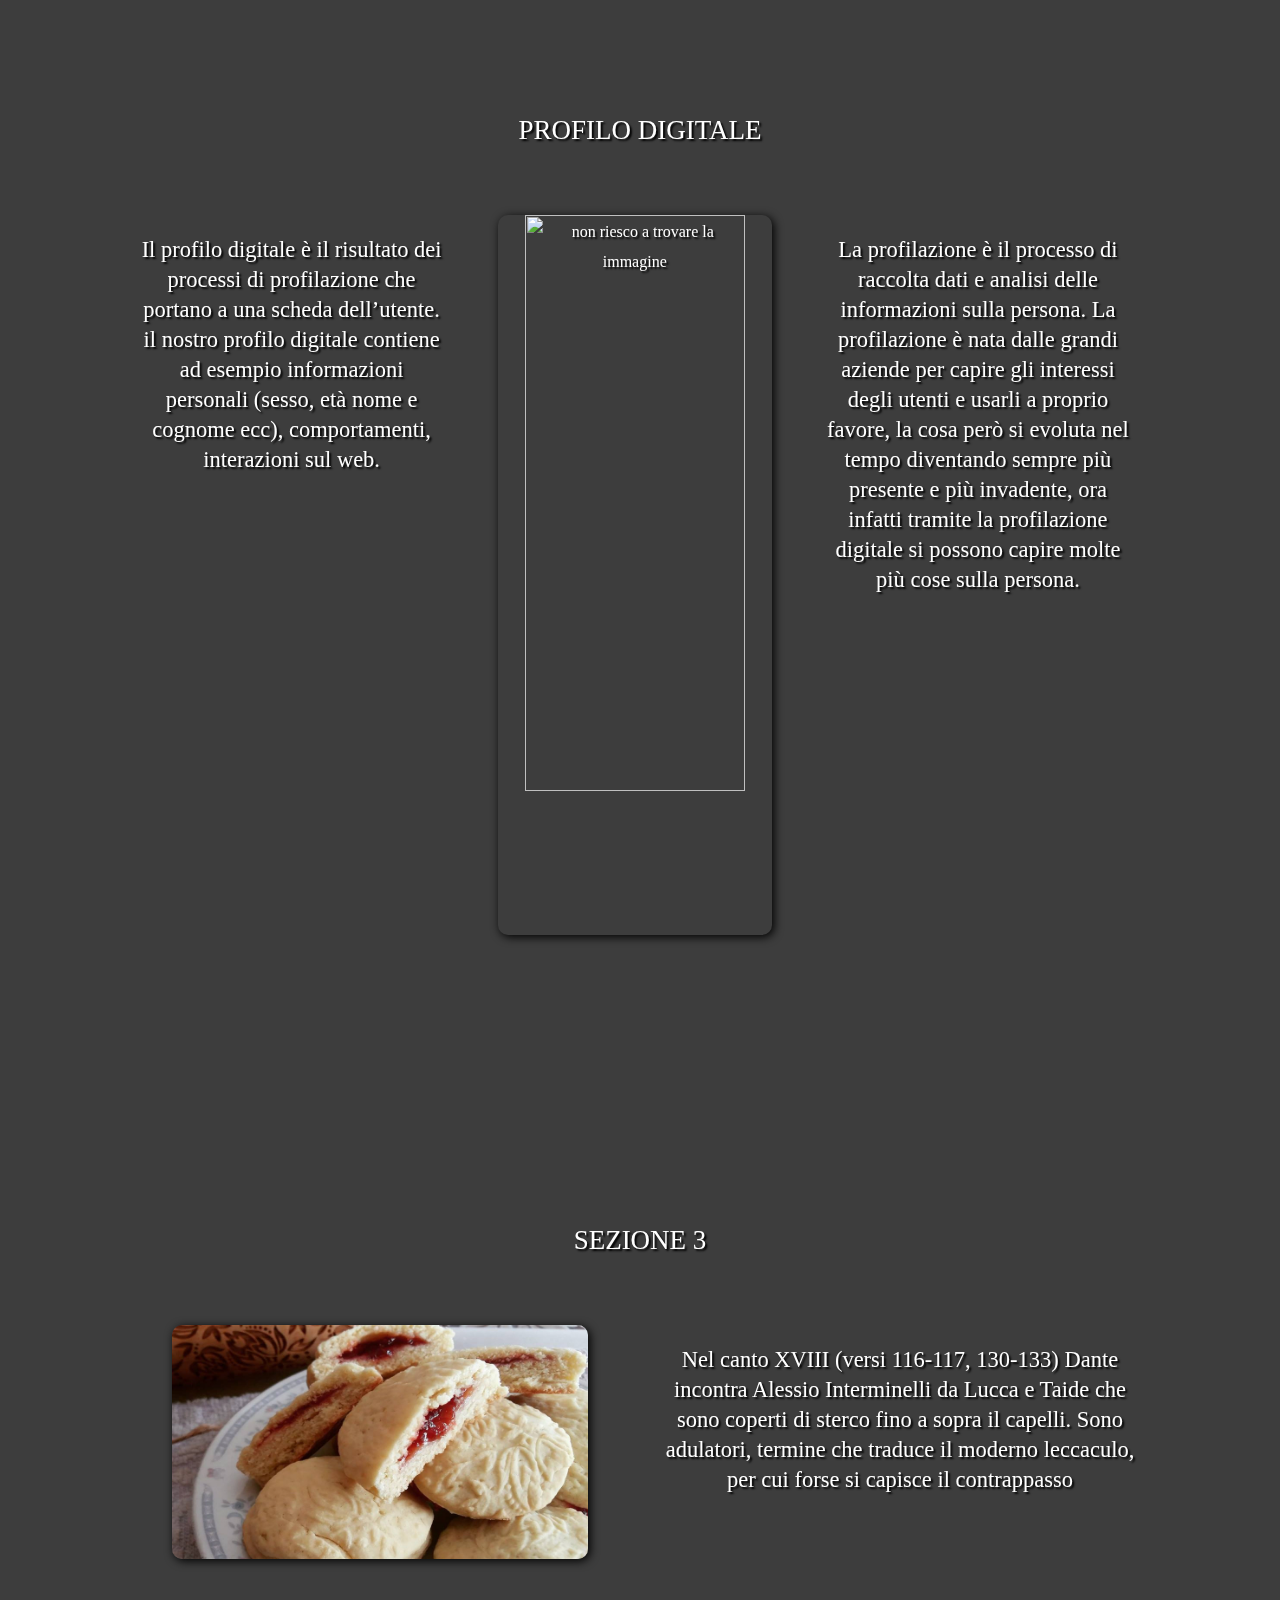
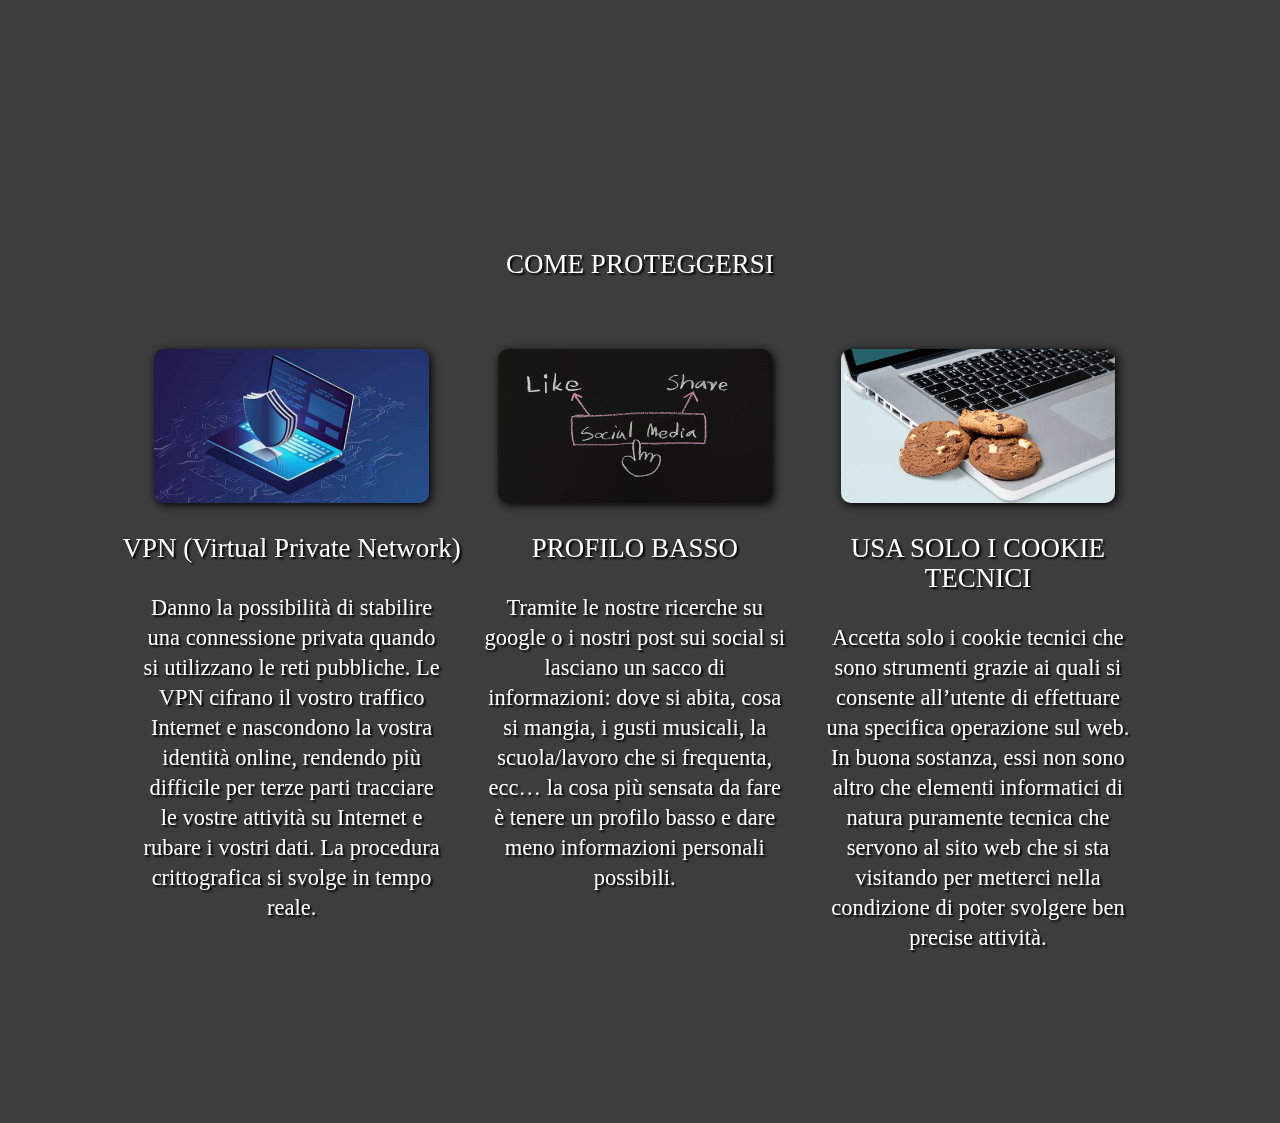
==== commit 2a08d2bb: "Update index.html" ====
--- a/index.html
+++ b/index.html
@@ -1,7 +1,7 @@
 <html>
 
 <head>
-    <title>Educazione Civica</title>
+    <title>Big Data</title>
     <link rel="stylesheet" href="./style.css">
     <meta name="viewport" content="width=device-width, initial-scale=1.0">
     <meta charset="UTF-8">
@@ -125,8 +125,8 @@
             <p style="text-align: center;">
                 <img src="./img/vpn.jpg" alt="non riesco a trovare la immagine" class="imgColonna">
             </p>
-            <p class="titolo">VPN</p>
-            <p class="sottoTitolo">danno la possibilità di stabilire una connessione privata quando si
+            <p class="titolo">VPN (Virtual Private Network)</p>
+            <p class="sottoTitolo">Danno la possibilità di stabilire una connessione privata quando si
                 utilizzano le reti pubbliche. Le VPN cifrano il vostro traffico Internet e nascondono
                 la vostra identità online, rendendo più difficile per terze parti tracciare le vostre
                 attività su Internet e rubare i vostri dati. La procedura crittografica si svolge
@@ -137,18 +137,18 @@
                 <img src="./img/social.jpg" alt="non riesco a trovare la immagine" class="imgColonna">
             </p>
             <p class="titolo">PROFILO BASSO</p>
-            <p class="sottoTitolo">Il problema è che tramite le nostre ricerche su google o i nostri post sui social si
+            <p class="sottoTitolo">Tramite le nostre ricerche su google o i nostri post sui social si
                 lasciano
                 un sacco di informazioni: dove si abita, cosa si mangia, i gusti musicali, la scuola/lavoro
-                in cui và, ecc… la cosa più sensata da fare è tenere un profilo basso e dare meno informazioni
-                possibili su di noi.</p>
+                che si frequenta, ecc… la cosa più sensata da fare è tenere un profilo basso e dare meno informazioni
+                personali possibili.</p>
         </div>
         <div class="colonnaDaTre">
             <p style="text-align: center;">
                 <img src="./img/cookiesTecnici.jpg" alt="non riesco a trovare la immagine" class="imgColonna">
             </p>
-            <p class="titolo">COOKIE TECNICI</p>
-            <p class="sottoTitolo">I cookie tecnici sono strumenti grazie ai quali si consente
+            <p class="titolo">USA SOLO I COOKIE TECNICI</p>
+            <p class="sottoTitolo">Accetta solo i cookie tecnici che sono strumenti grazie ai quali si consente
                 all’utente di effettuare una specifica operazione sul web. In buona sostanza,
                 essi non sono altro che elementi informatici di natura puramente tecnica che
                 servono al sito web che si sta visitando per metterci nella condizione di
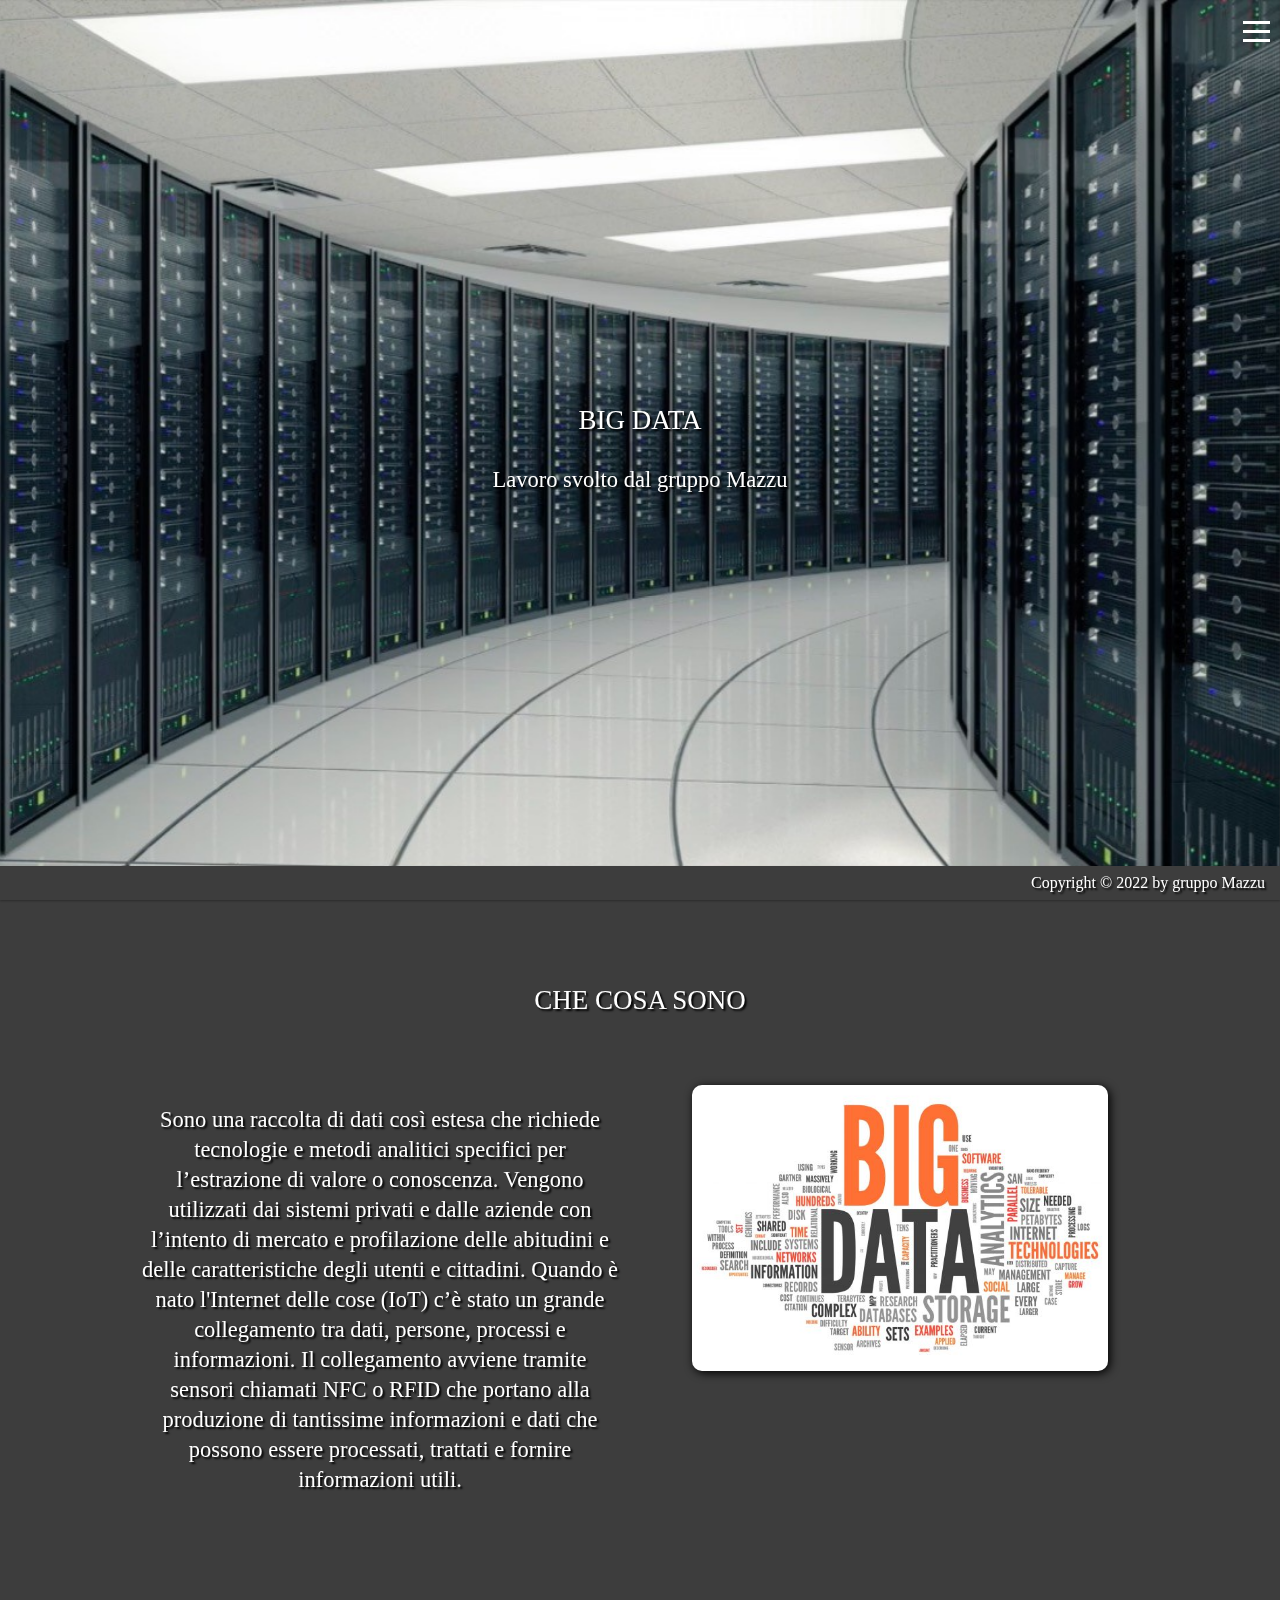
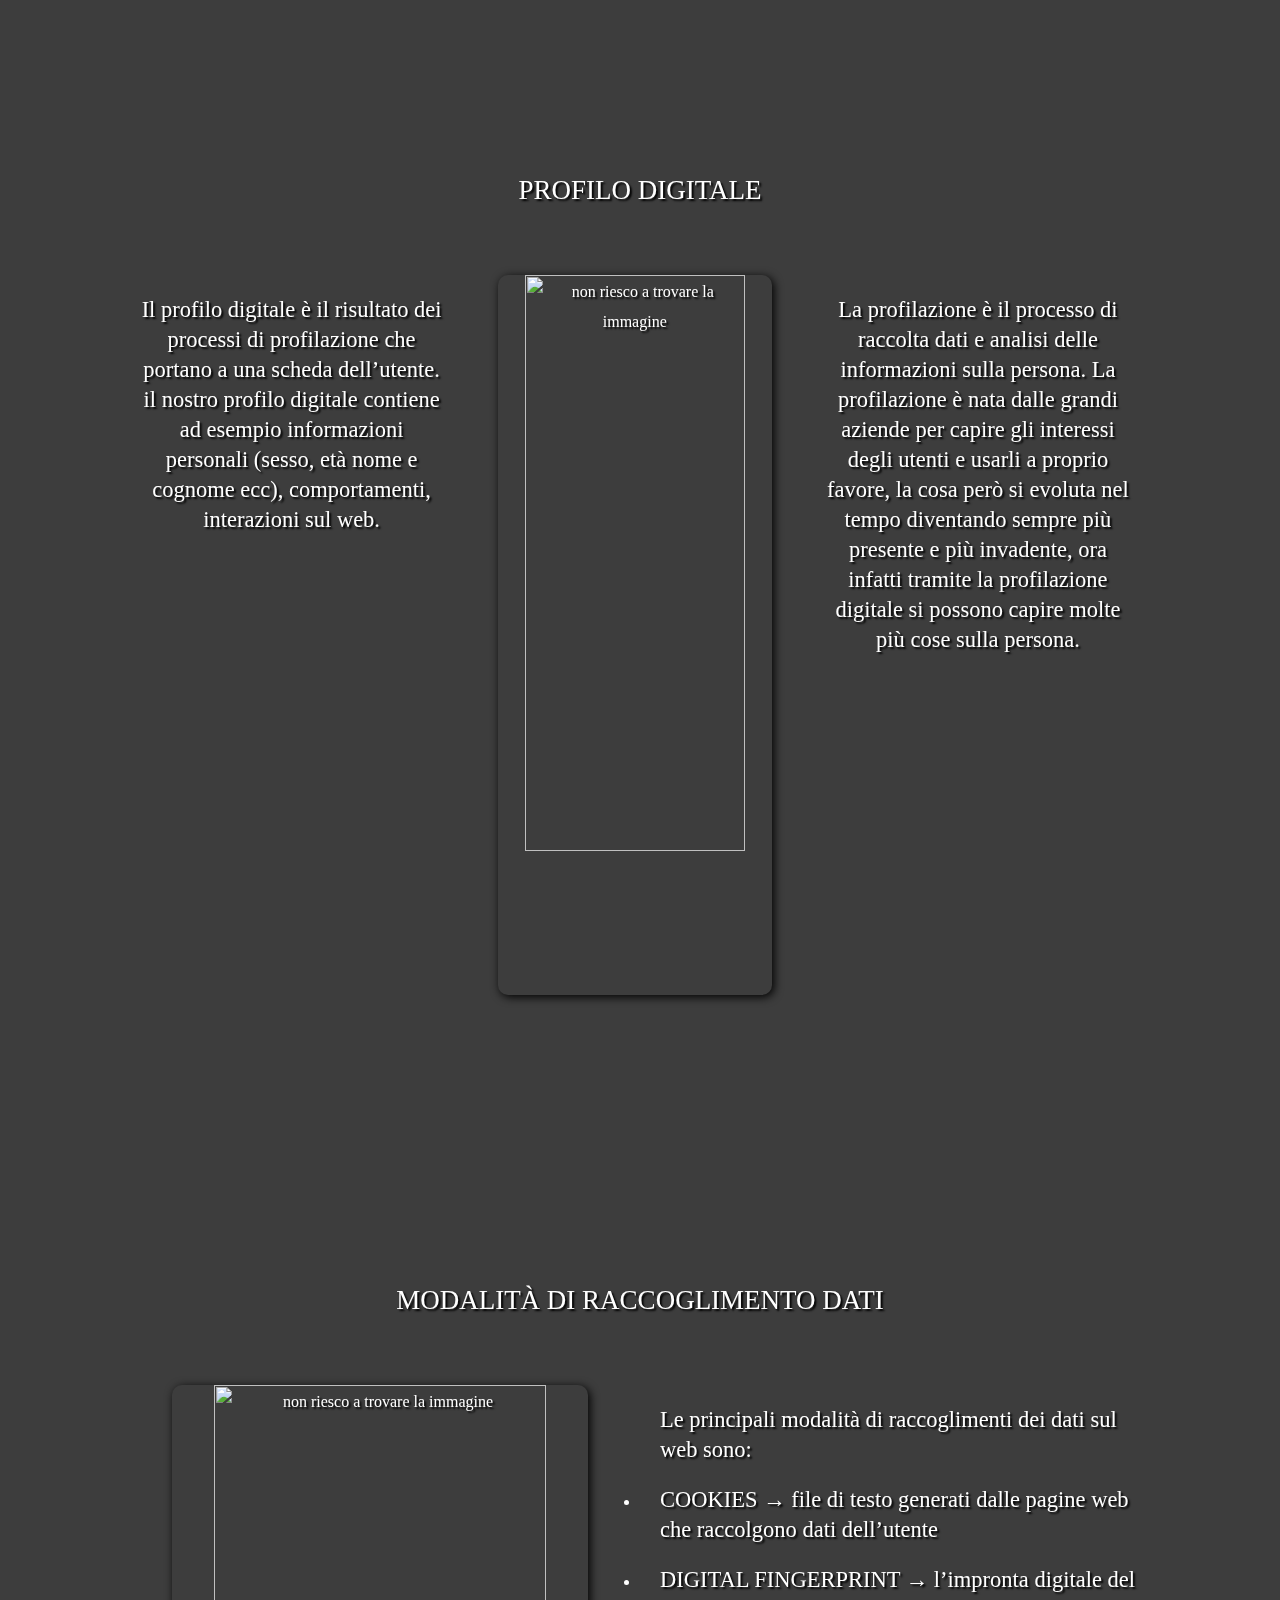
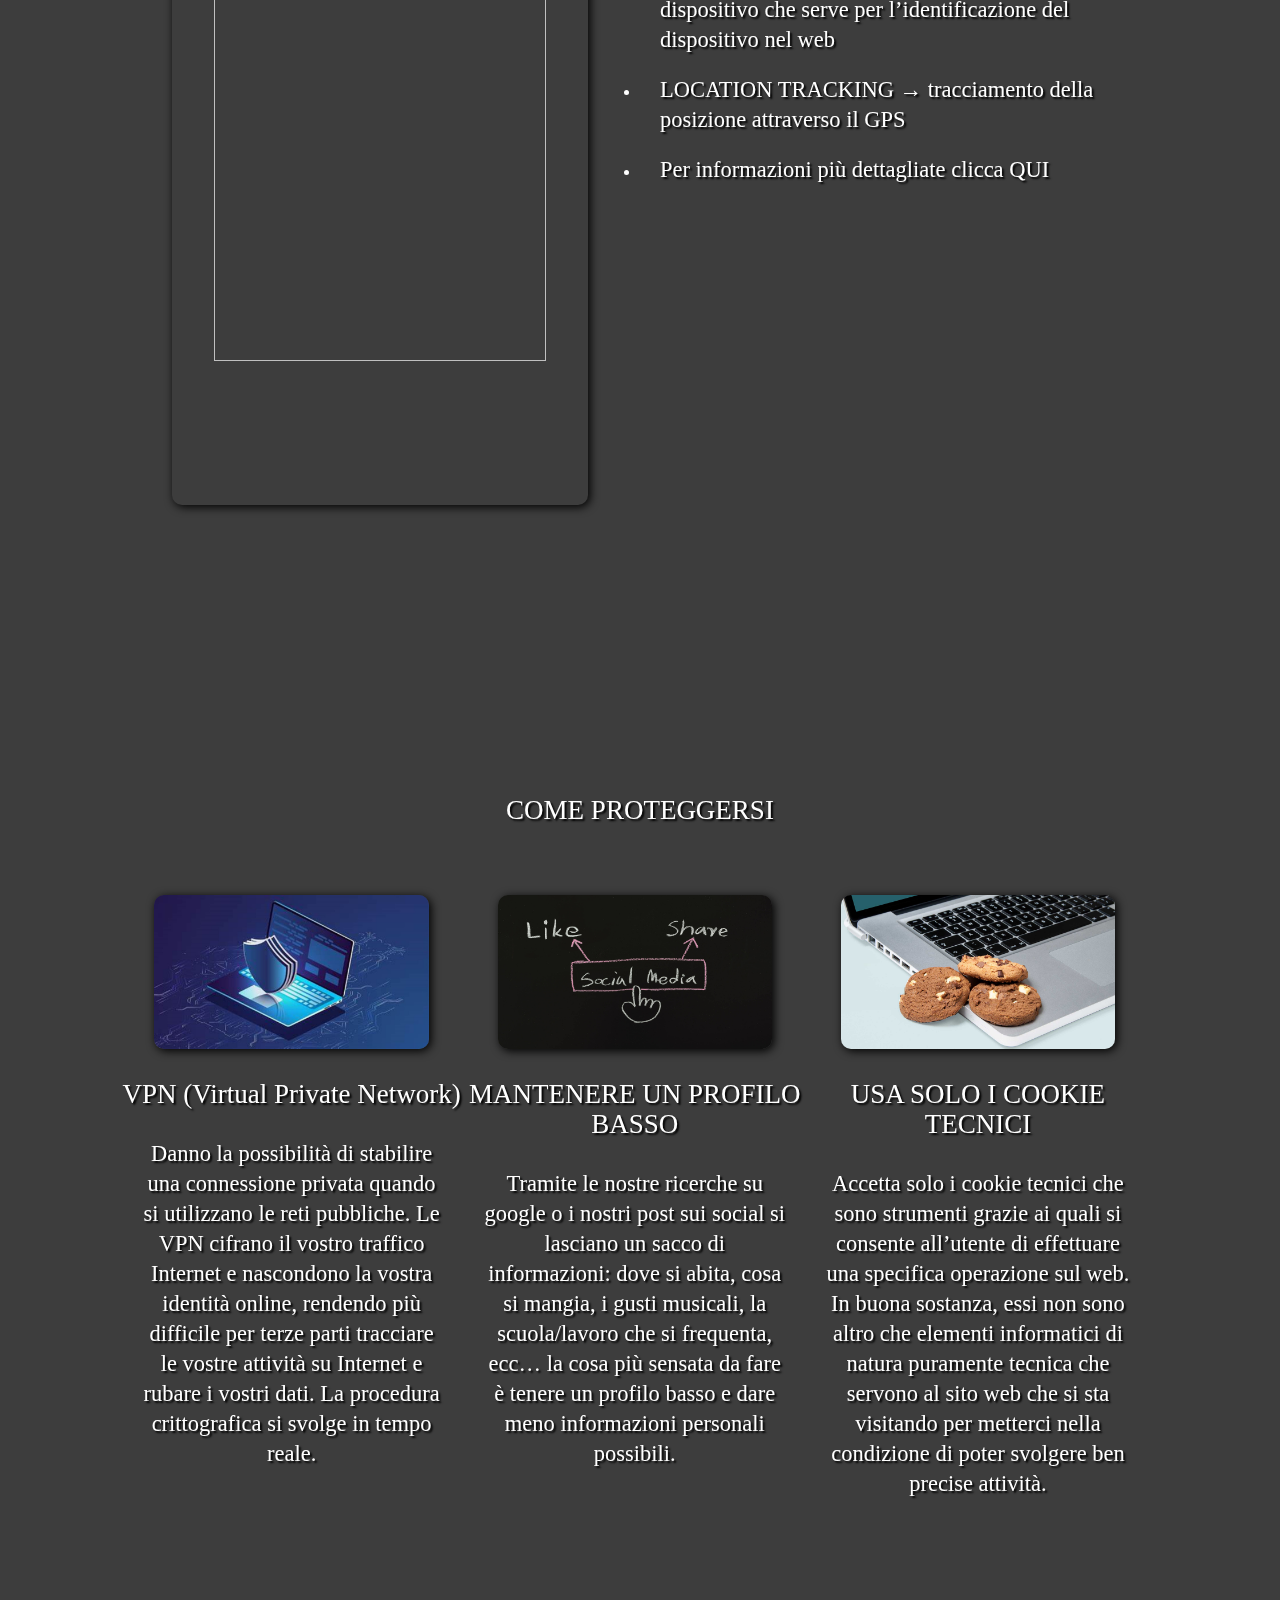
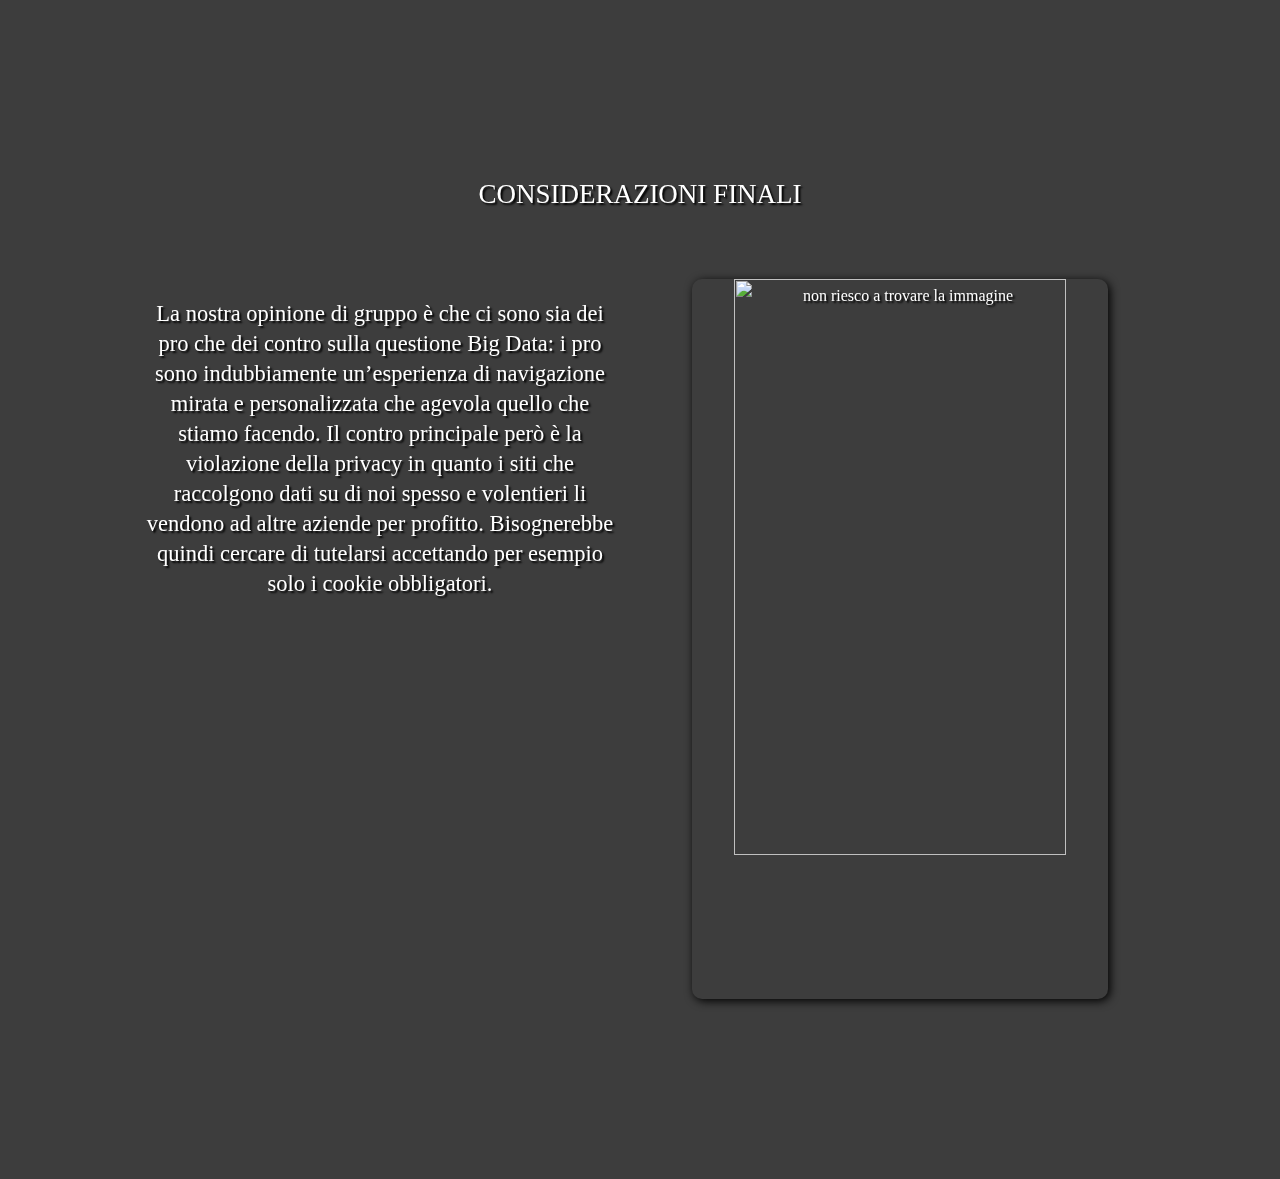
==== commit f93230ad: "Update index.html" ====
--- a/index.html
+++ b/index.html
@@ -19,8 +19,9 @@
             <a href="#" onclick="closeNav()">Inizio</a>
             <a href="#link1" onclick="closeNav()">Che cosa sono</a>
             <a href="#link2" onclick="closeNav()">Profilo digitale</a>
-            <a href="#link3" onclick="closeNav()">sezione 3</a>
+            <a href="#link3" onclick="closeNav()">Raccolta dati</a>
             <a href="#link4" onclick="closeNav()">Come proteggersi</a>
+            <a href="#link5" onclick="closeNav()">Considerazioni</a>
             <a href="javascript:void(0)" class="overlay-close" onclick="closeNav()">CHIUDI</a>
         </div>
     </div>
@@ -48,27 +49,26 @@
     <p id="link1">⠀</p>
 
     <!-- Prima sezione -->
-    <div class="altraSezione" id="link1">
+    <div class="altraSezione">
         <p class="titoloSezione">CHE COSA SONO</p>
-        <div class="colonnaDaTre">
+        <div class="colonna">
             <p class="sottoTitolo">Sono una raccolta di dati così estesa che richiede 
                 tecnologie e metodi analitici specifici per l’estrazione di valore o 
                 conoscenza.
                 Vengono utilizzati dai sistemi privati e dalle aziende con 
                 l’intento di mercato e profilazione delle abitudini e delle caratteristiche 
-                degli utenti e cittadini.</p>
-        </div>
-        <div class="colonnaDaTre">
-            <p style="text-align: center;">
-                <img src="./img/bigdata.jpg" alt="non riesco a trovare la immagine" class="imgColonna">
-            </p>
-        </div>
-        <div class="colonnaDaTre">
-            <p class="sottoTitolo">Quando è nato l'Internet delle cose (IoT) c’è stato un grande collegamento 
+                degli utenti e cittadini.
+                Quando è nato l'Internet delle cose (IoT) c’è stato un grande collegamento 
                 tra dati, persone, processi e informazioni. Il collegamento avviene tramite sensori chiamati 
                 NFC o RFID che portano alla produzione di tantissime informazioni e dati 
                 che possono essere processati, trattati e fornire informazioni utili.</p>
         </div>
+        <div class="colonna">
+            <p style="text-align: center;">
+                <img src="./img/bigdata.jpg" alt="non riesco a trovare la immagine" class="imgColonna">
+            </p>
+        </div>
+        
     </div>
 
     <!-- Carattere invisibile per il link -->
@@ -84,7 +84,7 @@
         </div>
         <div class="colonnaDaTre">
             <p style="text-align: center;">
-                <img src="./img/fingerprint.jpg" alt="non riesco a trovare la immagine" class="imgColonna">
+                <img src="./img/fingerprin.jpg" alt="non riesco a trovare la immagine" class="imgColonna">
             </p>
         </div>
         <div class="colonnaDaTre">
@@ -99,19 +99,31 @@
     <p id="link3">⠀</p>
 
     <!-- Terza sezione -->
-    <div class="altraSezione" id="link3">
-        <p class="titoloSezione">SEZIONE 3</p>
-        <div class="colonna">
-            <p style="text-align: center;">
-                <img src="./img/img3.jpg" alt="non riesco a trovare la immagine" class="imgColonna">
-            </p>
-        </div>
-        <div class="colonna">
-            <p class="sottoTitolo">Nel canto XVIII (versi 116-117, 130-133) 
-                Dante incontra Alessio Interminelli da Lucca e Taide che sono 
-                coperti di sterco fino a sopra il capelli. Sono adulatori, 
-                termine che traduce il moderno leccaculo, per cui forse si 
-                capisce il contrappasso</p>
+    <div class="altraSezione">
+        <p class="titoloSezione">MODALITÀ DI RACCOGLIMENTO DATI</p>
+        <div class="colonna">
+            <p style="text-align: center;">
+                <img src="./img/raccoltaDati.jpg" alt="non riesco a trovare la immagine" class="imgColonna">
+            </p>
+        </div>
+        <div class="colonna">
+
+            <p class="sottotitolo" style="text-align: left;">Le principali modalità di raccoglimenti dei dati sul web sono: </br>
+                <ul>
+                    <li>
+                        <p class="sottotitolo" style="text-align: left;">COOKIES → file di testo generati dalle pagine web che raccolgono dati dell’utente</p>
+                    </li>
+                    <li>
+                        <p class="sottotitolo" style="text-align: left;">DIGITAL FINGERPRINT → l’impronta digitale del dispositivo che serve per l’identificazione del dispositivo nel web</p>
+                    </li>
+                    <li>
+                        <p class="sottotitolo" style="text-align: left;">LOCATION TRACKING → tracciamento della posizione attraverso il GPS</p>
+                    </li>
+                    <li>
+                        <p class="sottotitolo" style="text-align: left;">Per informazioni più dettagliate clicca <a href="raccoltaDati.html">QUI</a></p>
+                    </li>
+                </ul>
+            </p>
         </div>
     </div>
 
@@ -136,7 +148,7 @@
             <p style="text-align: center;">
                 <img src="./img/social.jpg" alt="non riesco a trovare la immagine" class="imgColonna">
             </p>
-            <p class="titolo">PROFILO BASSO</p>
+            <p class="titolo">MANTENERE UN PROFILO BASSO</p>
             <p class="sottoTitolo">Tramite le nostre ricerche su google o i nostri post sui social si
                 lasciano
                 un sacco di informazioni: dove si abita, cosa si mangia, i gusti musicali, la scuola/lavoro
@@ -156,10 +168,31 @@
         </div>
     </div>
 
-    <!-- Footer -->
-    <div class="footer-bar">
-        <p class="copyright">Copyright © 2022 by gruppo Mazzu</p>
-    </div>
+    <!-- Carattere invisibile per il link -->
+    <p id="link5">⠀</p>
+
+    <!-- Quinta sezione -->
+    <div class="altraSezione">
+        <p class="titoloSezione">CONSIDERAZIONI FINALI</p>
+        <div class="colonna">
+            <p class="sottoTitolo">La nostra opinione di gruppo è che ci sono sia dei pro che dei 
+                contro sulla questione Big Data: i pro sono indubbiamente un’esperienza di navigazione 
+                mirata e personalizzata che agevola quello che stiamo facendo. Il contro principale però 
+                è la violazione della privacy in quanto i siti che raccolgono dati su di noi spesso e 
+                volentieri li vendono ad altre aziende per profitto. Bisognerebbe quindi cercare di 
+                tutelarsi accettando per esempio solo i cookie obbligatori.</p>
+        </div>
+        <div class="colonna">
+            <p style="text-align: center;">
+                <img src="./img/privacy.jpg" alt="non riesco a trovare la immagine" class="imgColonna">
+            </p>
+        </div>
+    </div>
+    
+        <!-- Footer -->
+        <div class="footer-bar">
+            <p class="copyright">Copyright © 2022 by gruppo Mazzu</p>
+        </div>
 
     <!-- Import JavaScript -->
     <script type="text/javascript" src="code.js"></script>
--- a/style.css
+++ b/style.css
@@ -24,7 +24,6 @@
     min-height:100%;
     height:100%;
     z-index:-100;
-    filter: blur(5px);
 }
 
 .overlay { 
@@ -107,6 +106,12 @@
     width: 50%;
 }
 
+.colonnaSingola {
+    margin: 60px 0 300px 0;
+    float: left;
+    width: 100%;
+}
+
 .colonnaDaTre {
     margin: 0 0 30px 0;
     float: left;
@@ -132,6 +137,10 @@
 
     .sottoTitolo {
         margin-top: 10px;
+    }
+
+    .colonnaSingola {
+        margin: 0 0 30px 0;
     }
 }
 
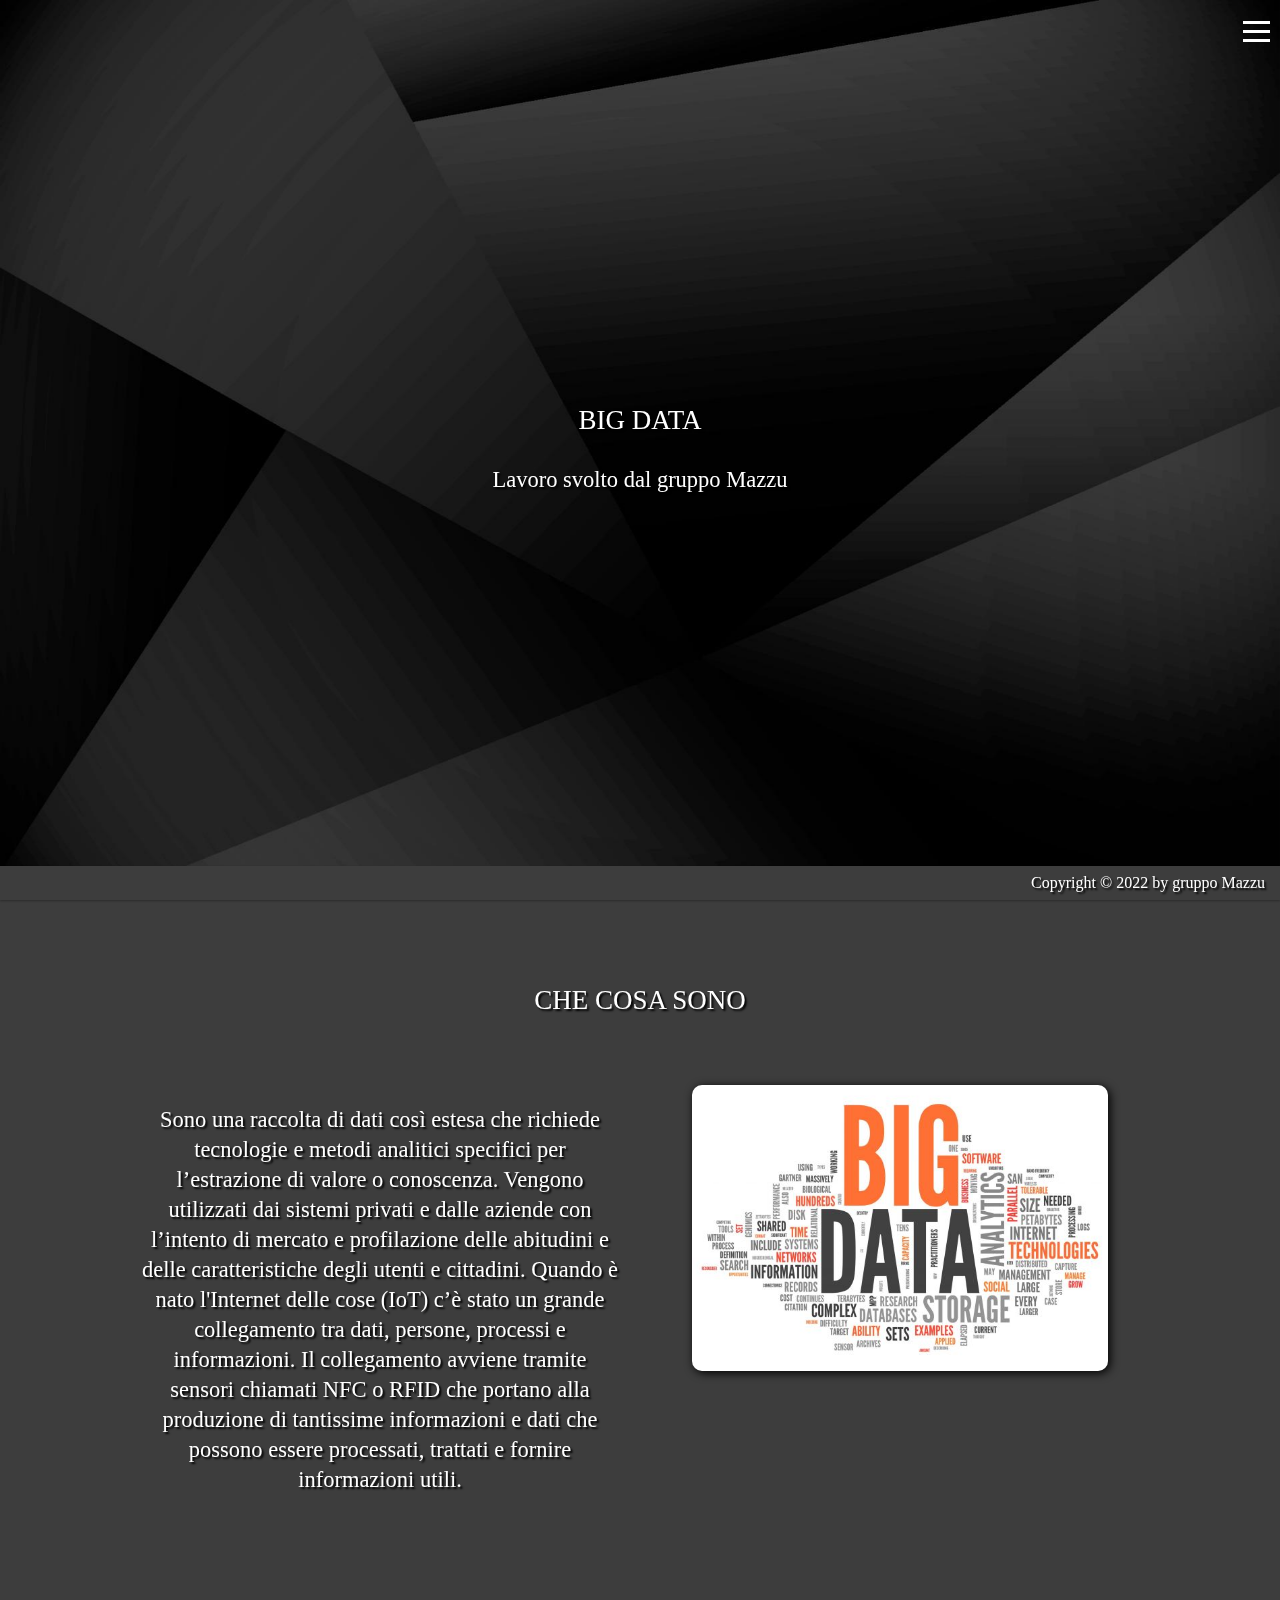
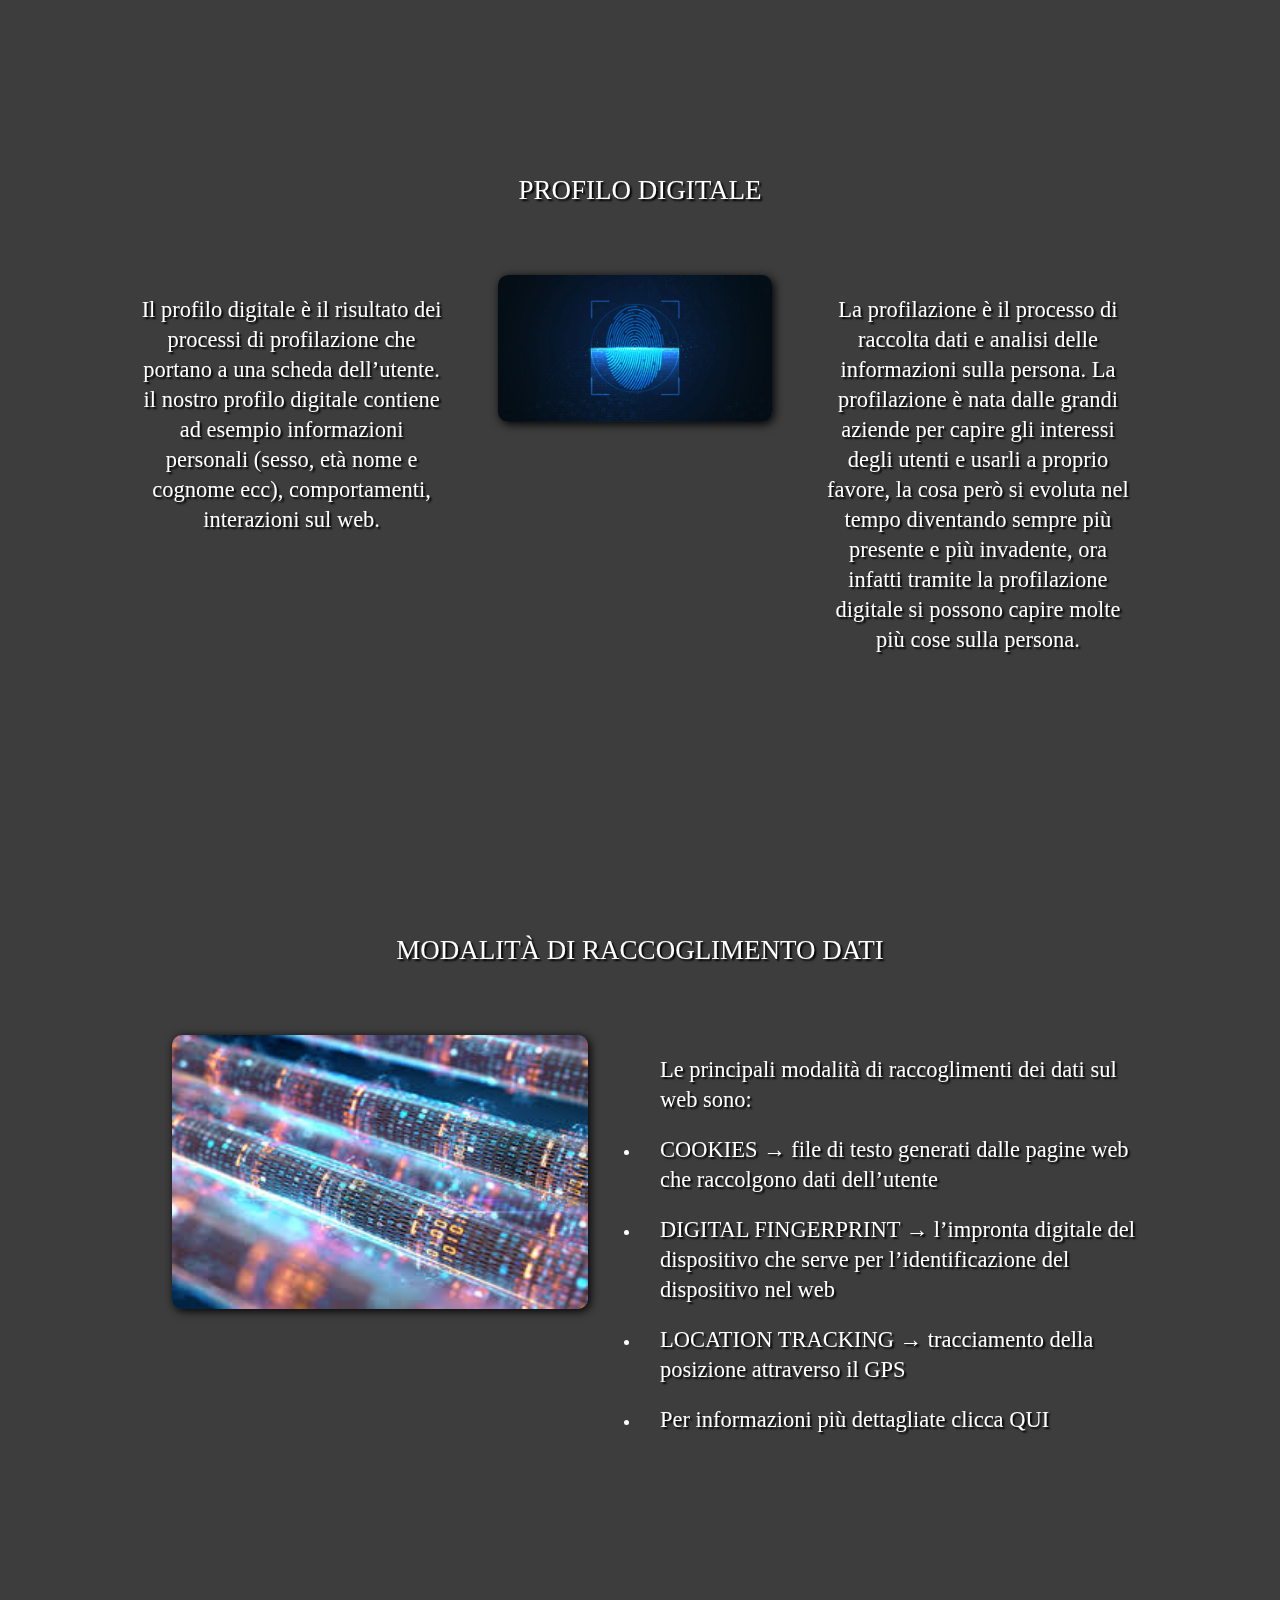
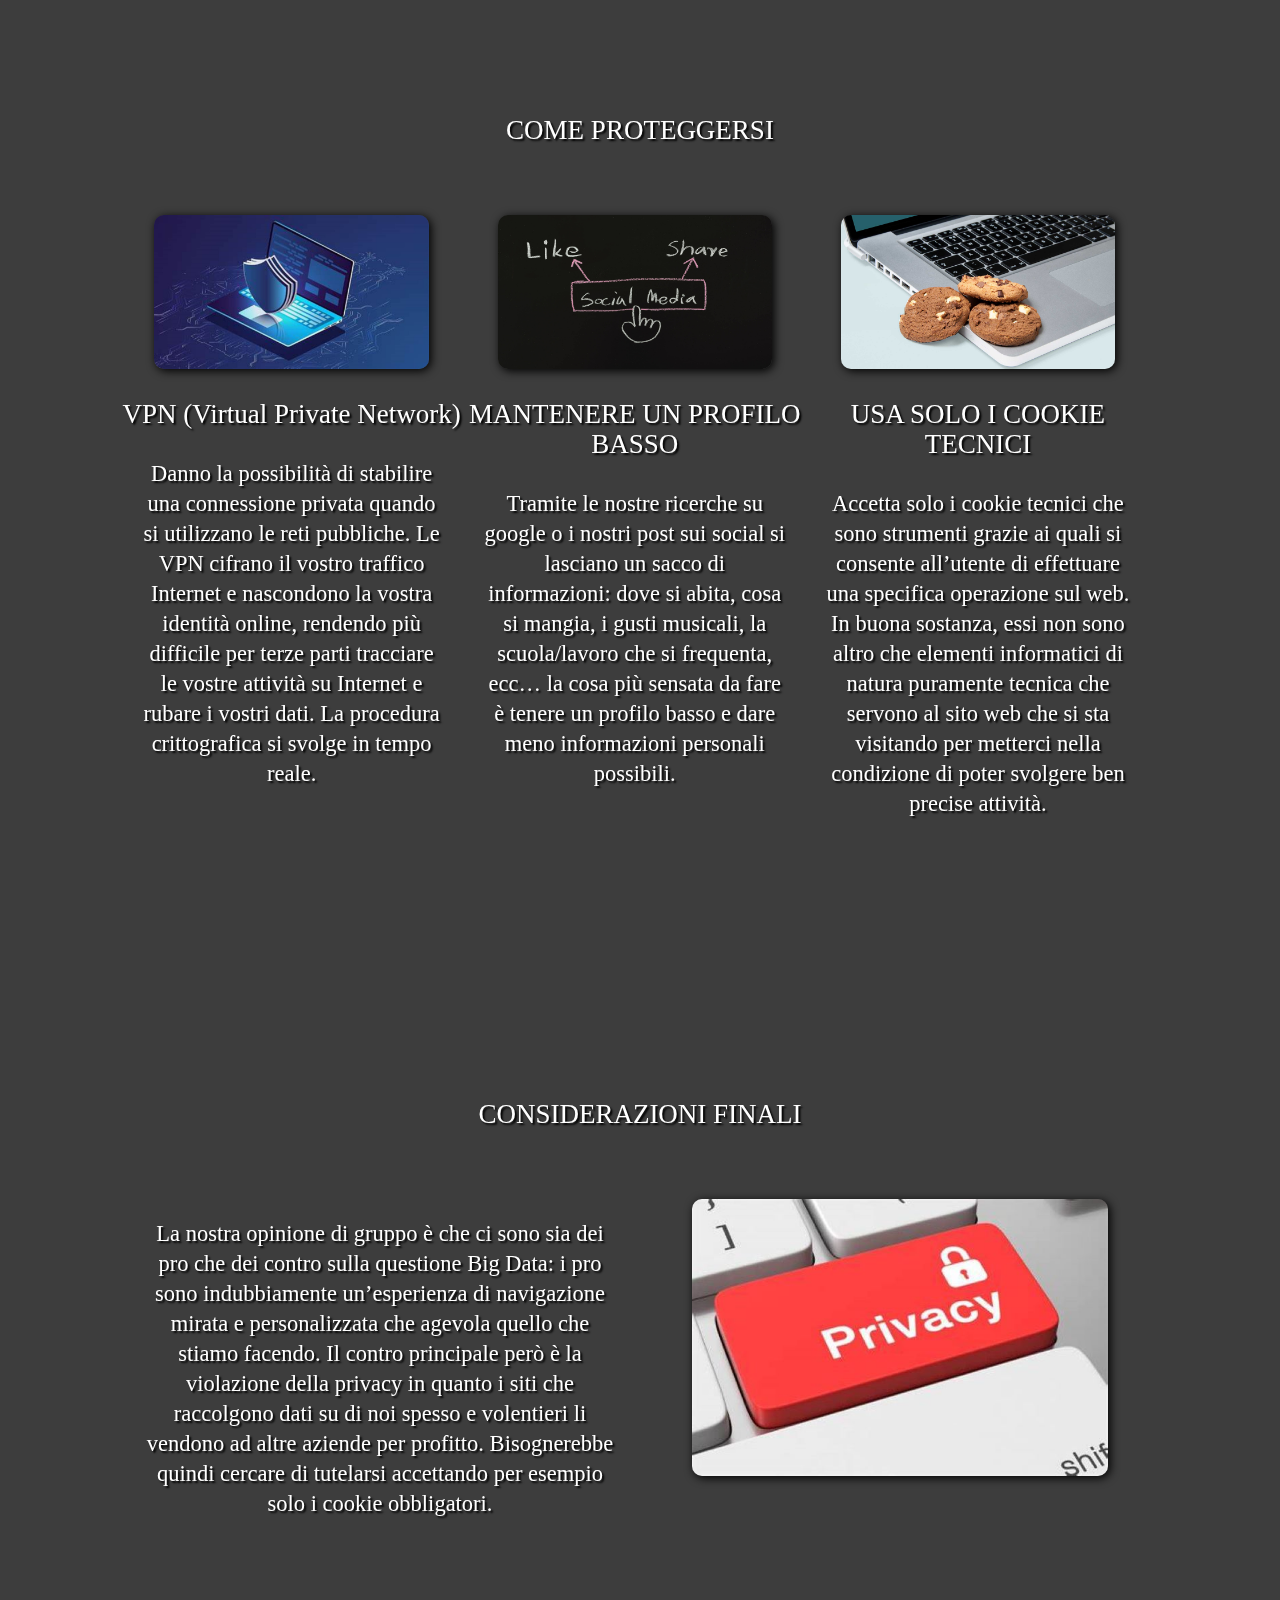
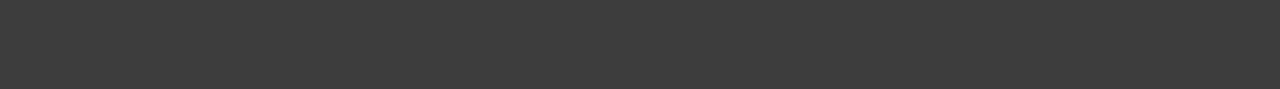
==== commit e8fa8a96: "Update index.html" ====
--- a/index.html
+++ b/index.html
@@ -84,7 +84,7 @@
         </div>
         <div class="colonnaDaTre">
             <p style="text-align: center;">
-                <img src="./img/fingerprin.jpg" alt="non riesco a trovare la immagine" class="imgColonna">
+                <img src="./img/fingerprint.jpg" alt="non riesco a trovare la immagine" class="imgColonna">
             </p>
         </div>
         <div class="colonnaDaTre">
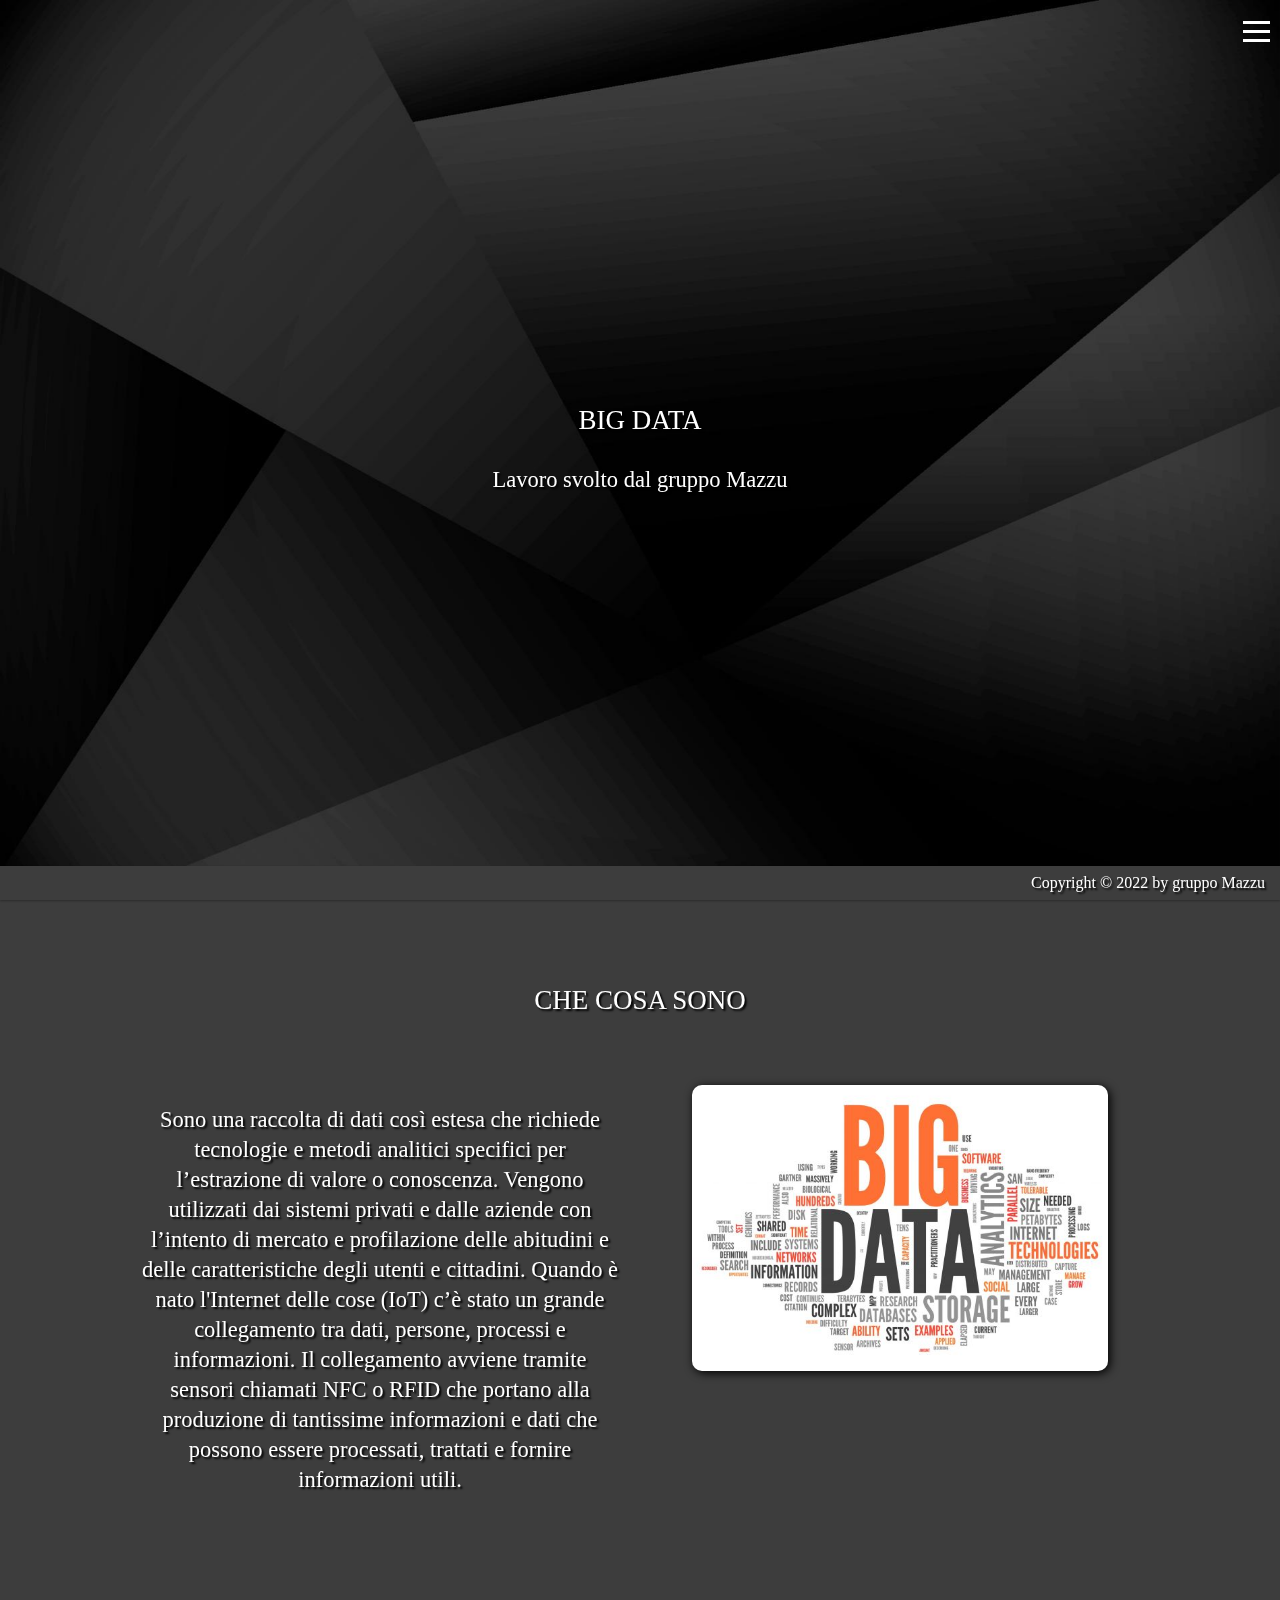
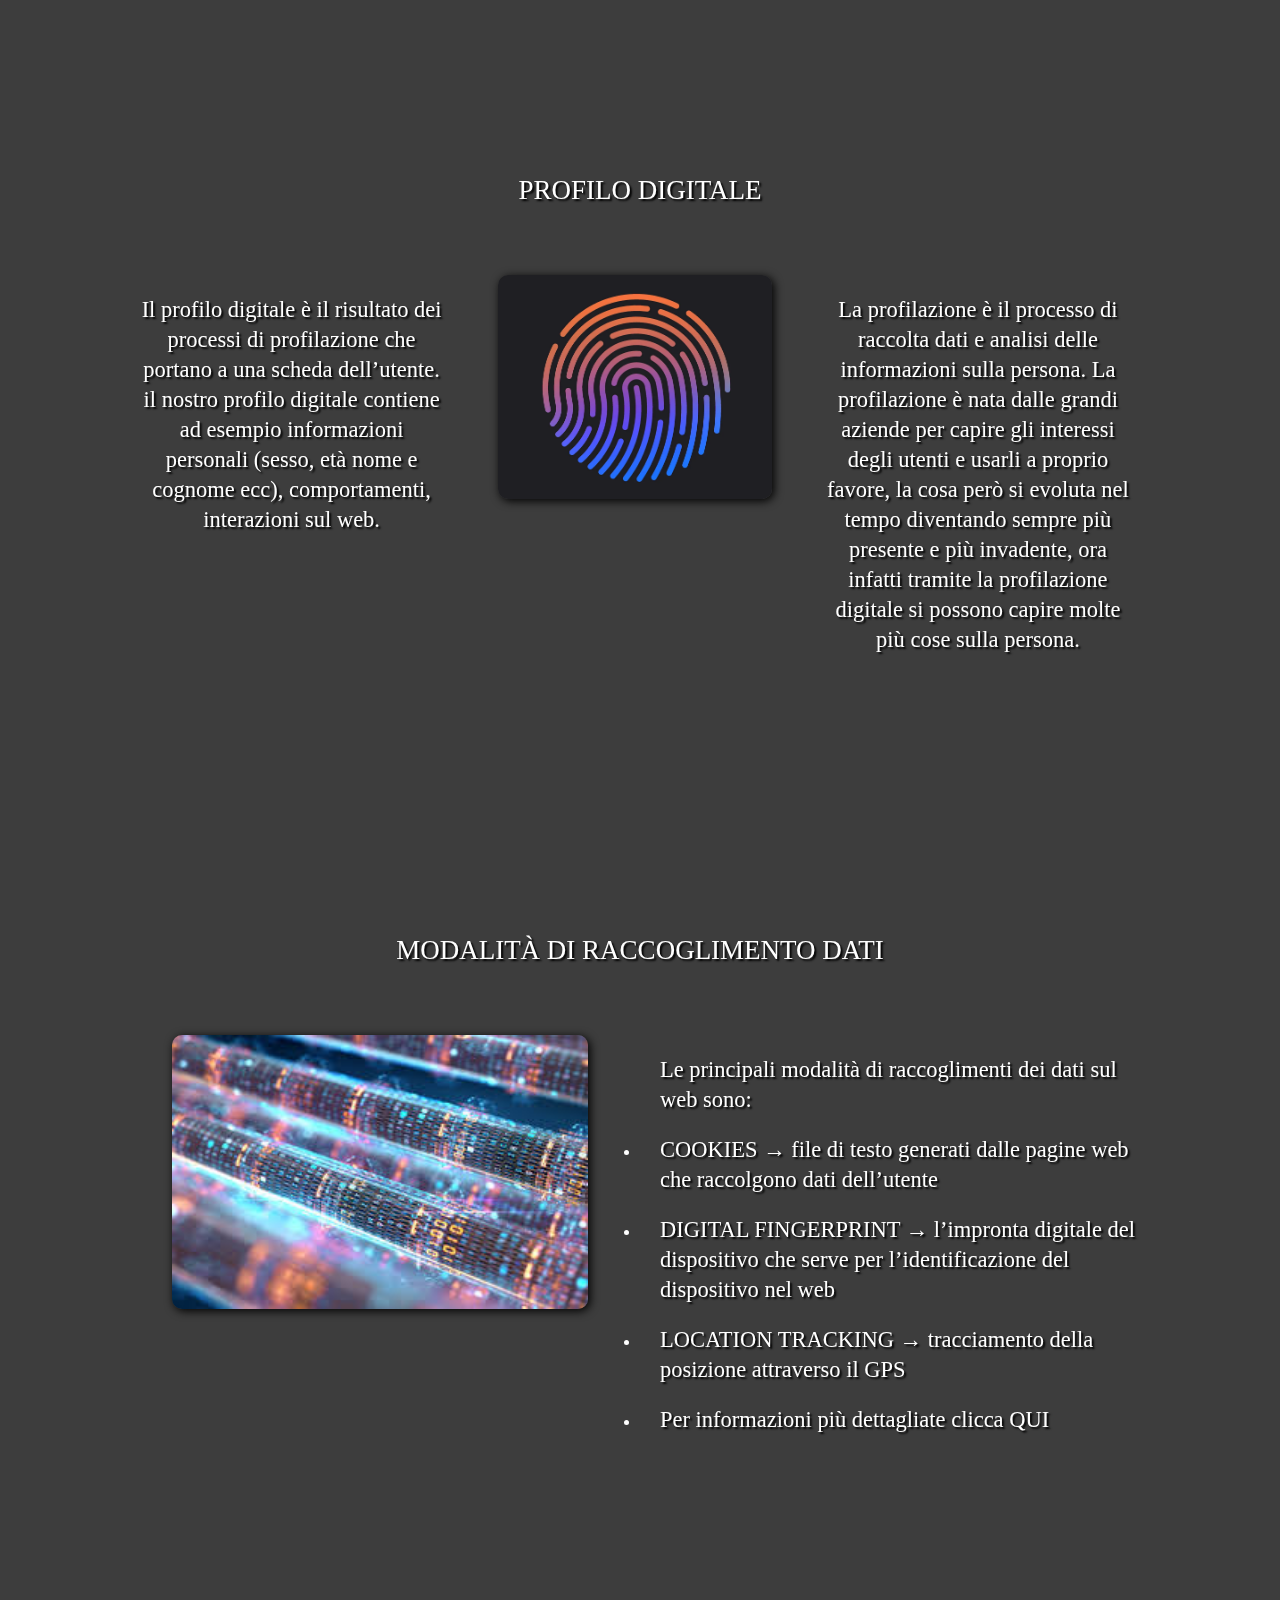
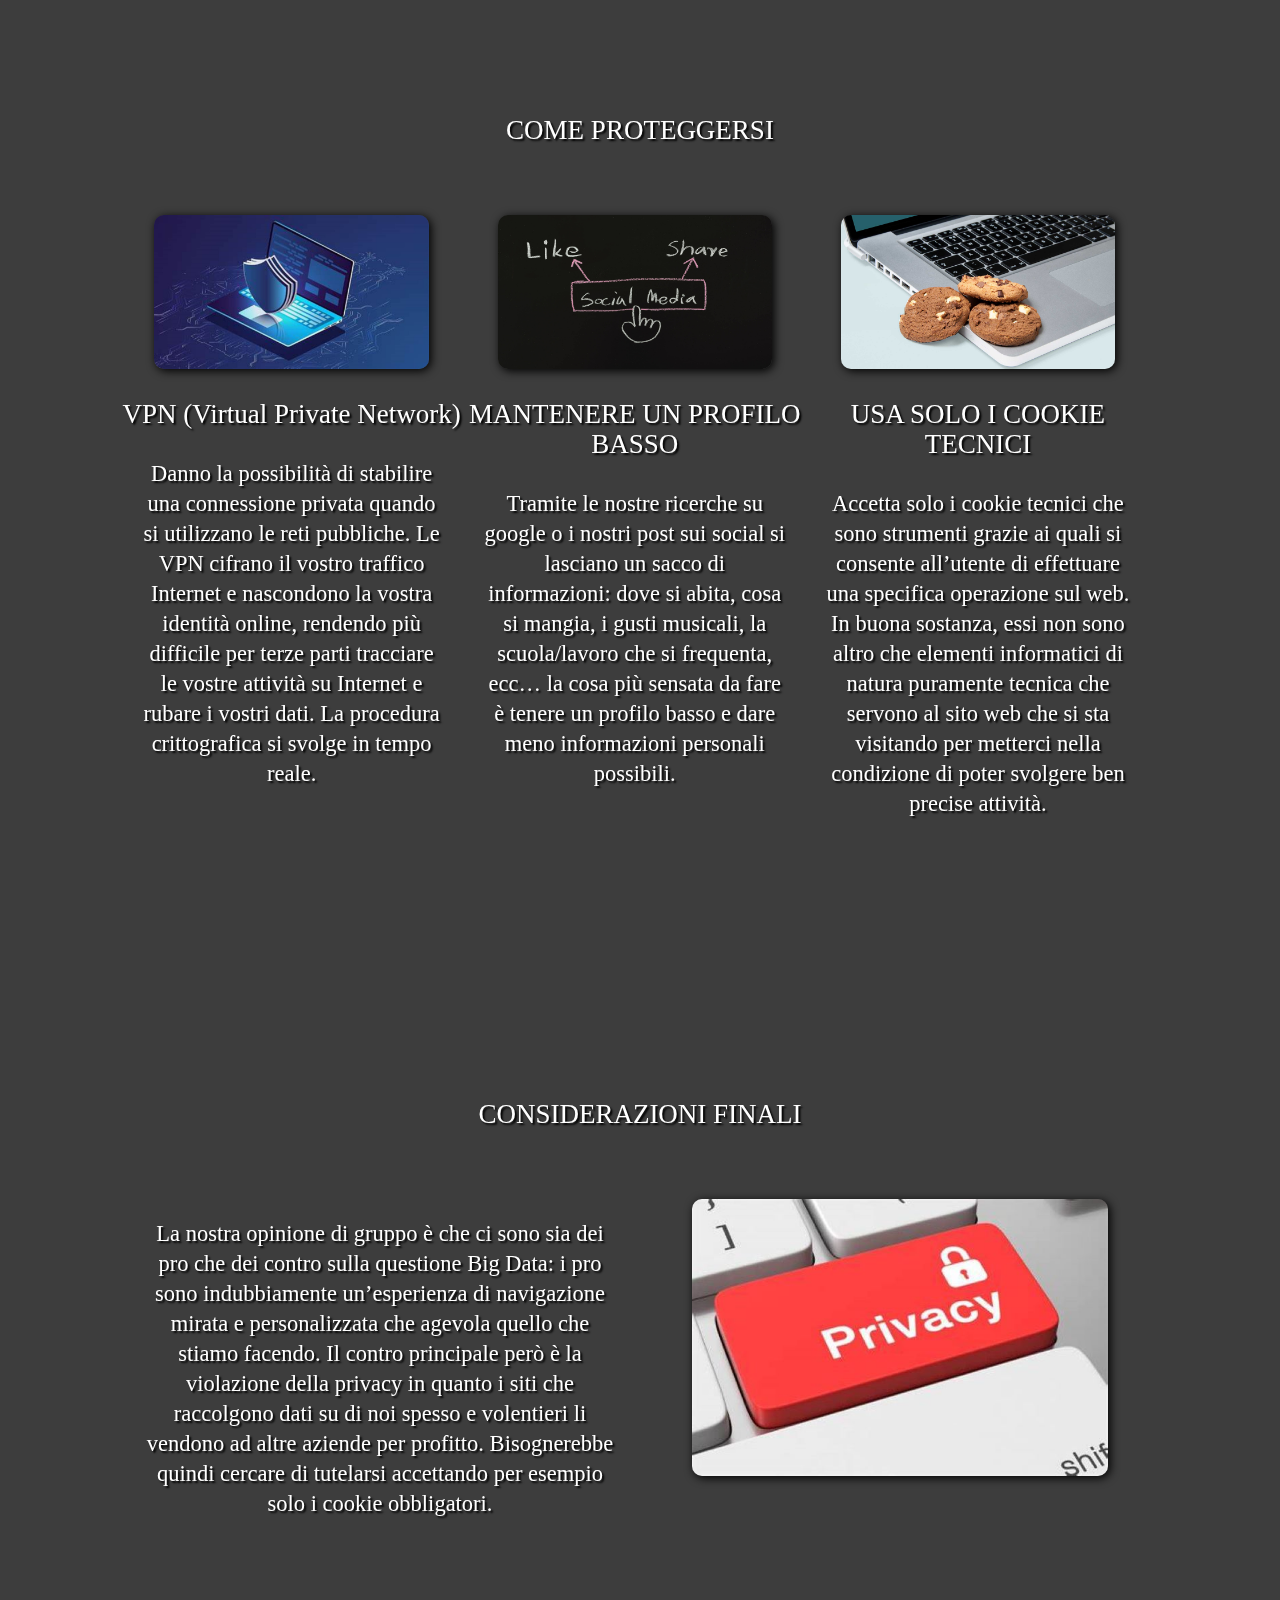
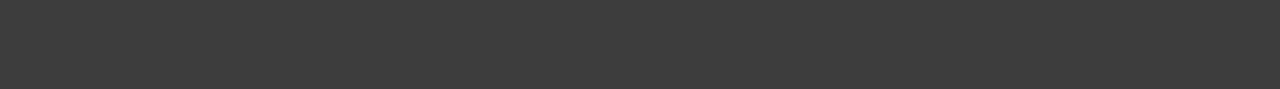
==== commit 63111be6: "Update index.html" ====
--- a/index.html
+++ b/index.html
@@ -84,7 +84,7 @@
         </div>
         <div class="colonnaDaTre">
             <p style="text-align: center;">
-                <img src="./img/fingerprint.jpg" alt="non riesco a trovare la immagine" class="imgColonna">
+                <img src="./img/fingerprint2.jpg" alt="non riesco a trovare la immagine" class="imgColonna">
             </p>
         </div>
         <div class="colonnaDaTre">
